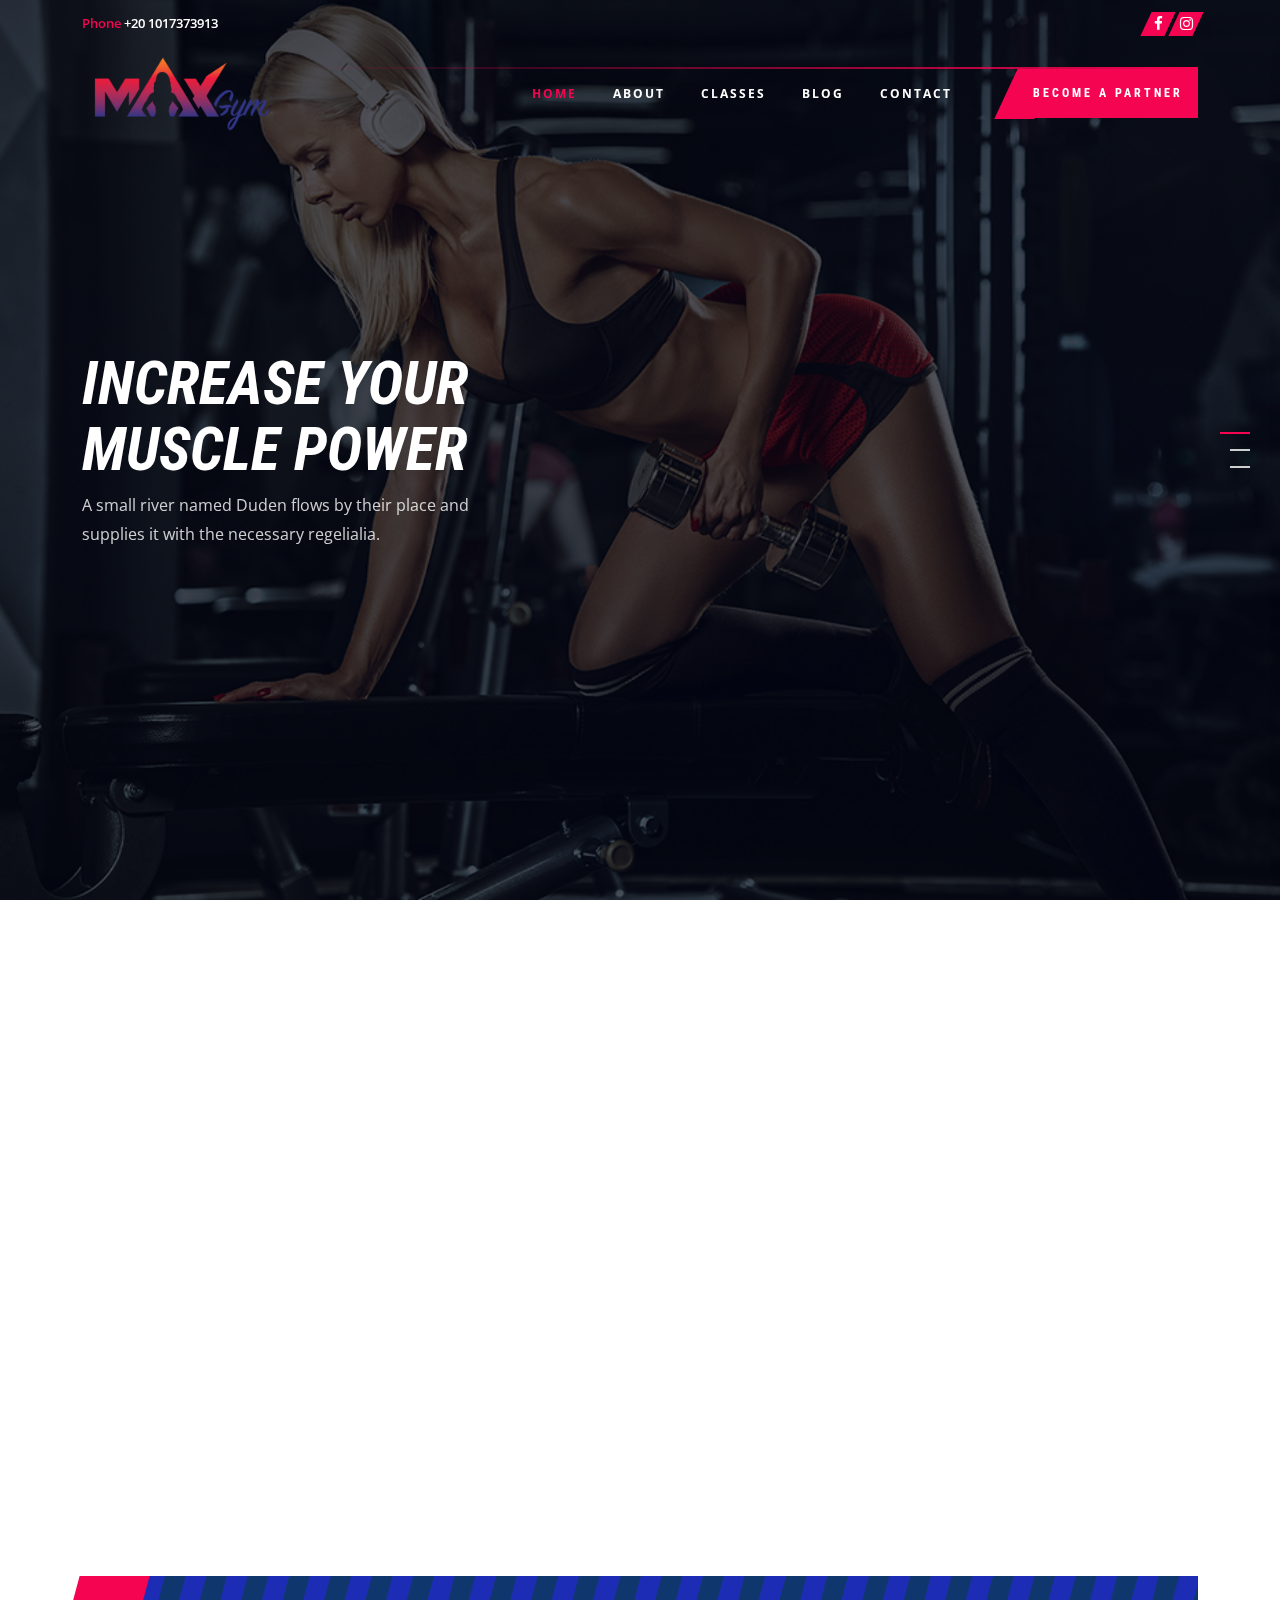
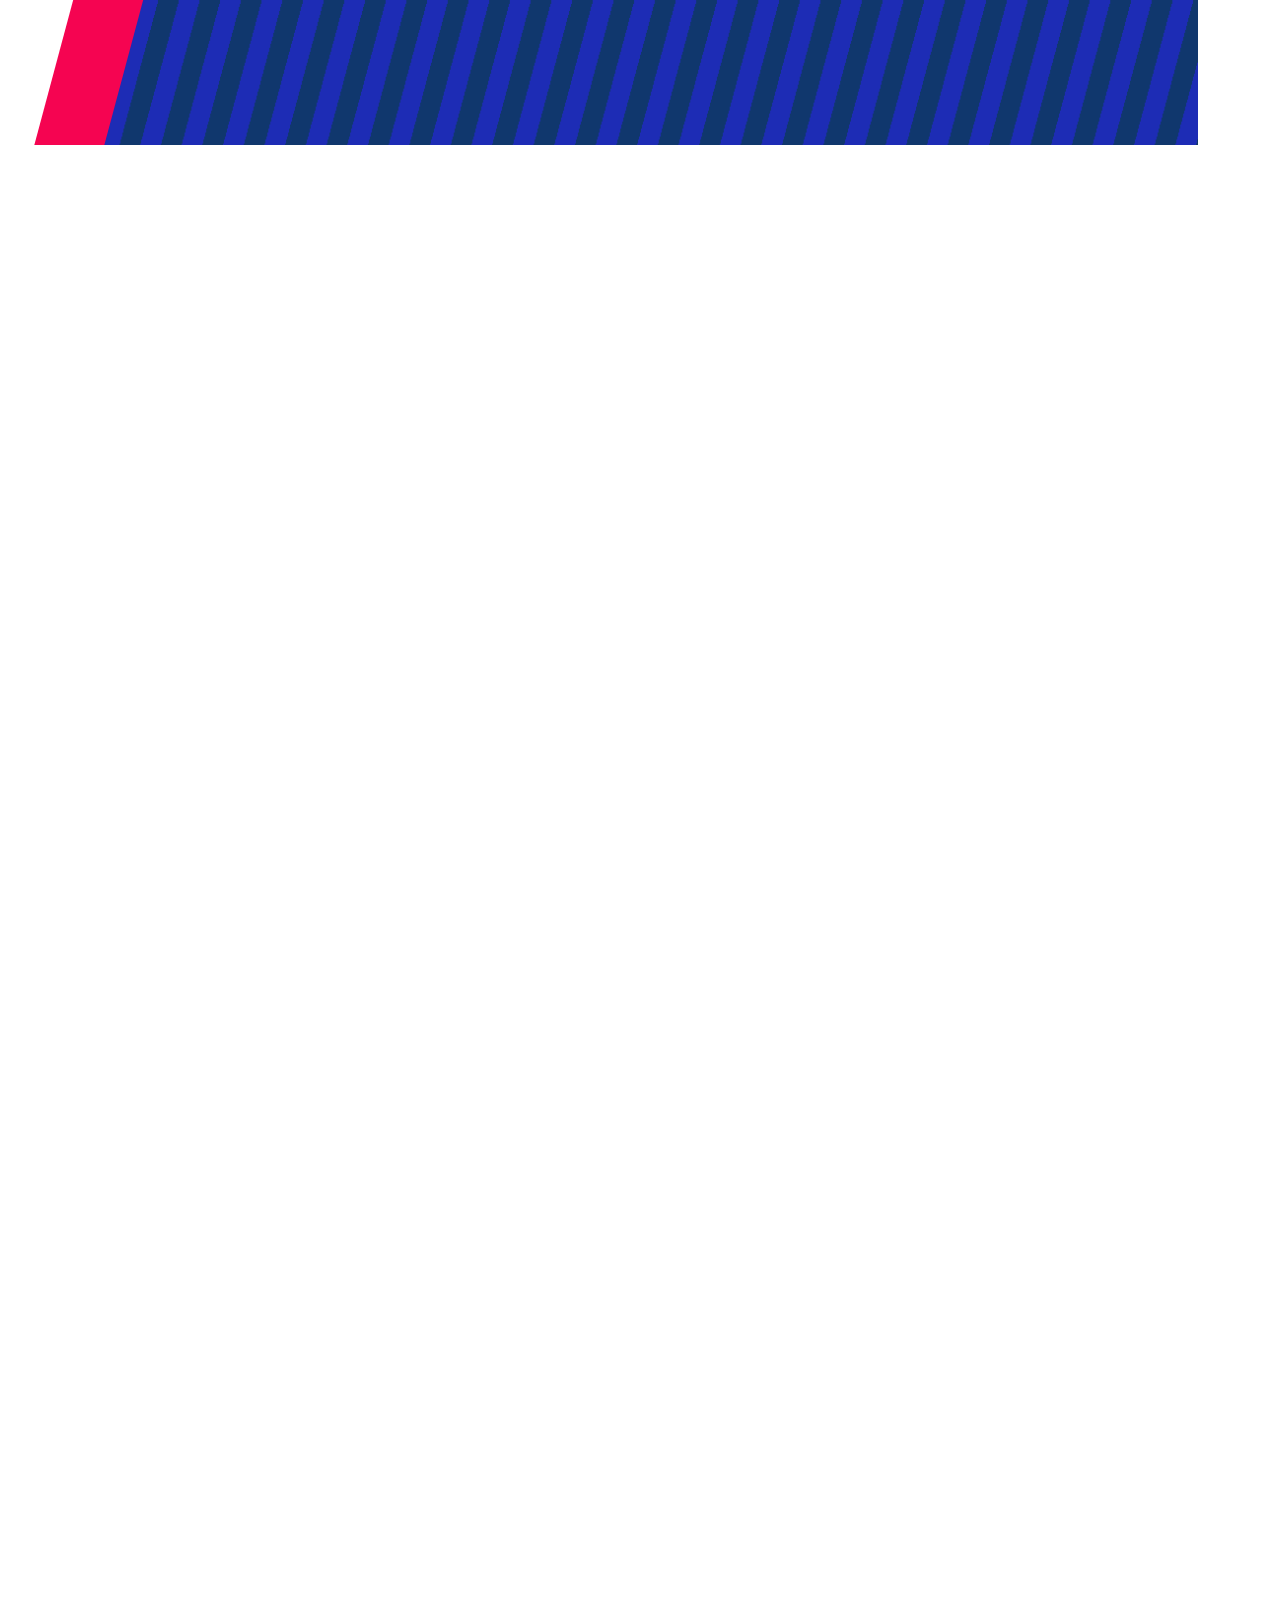
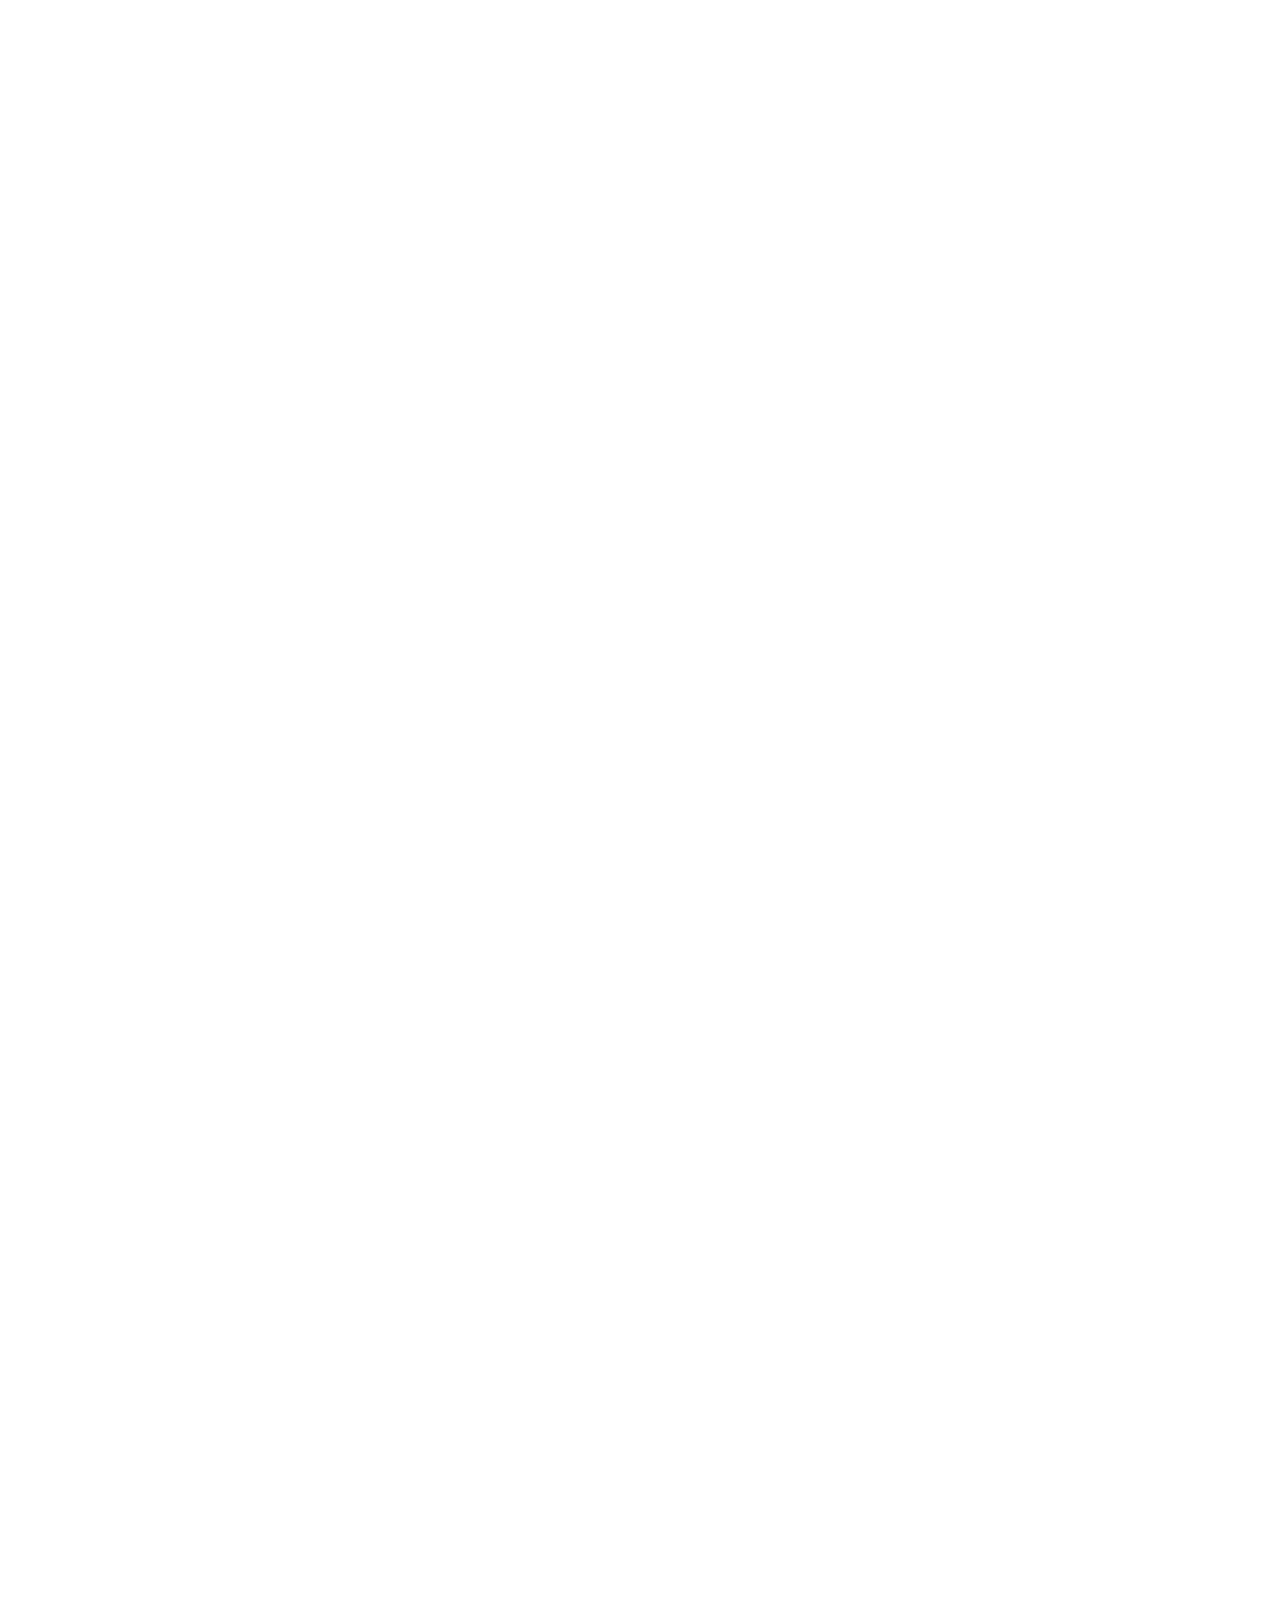
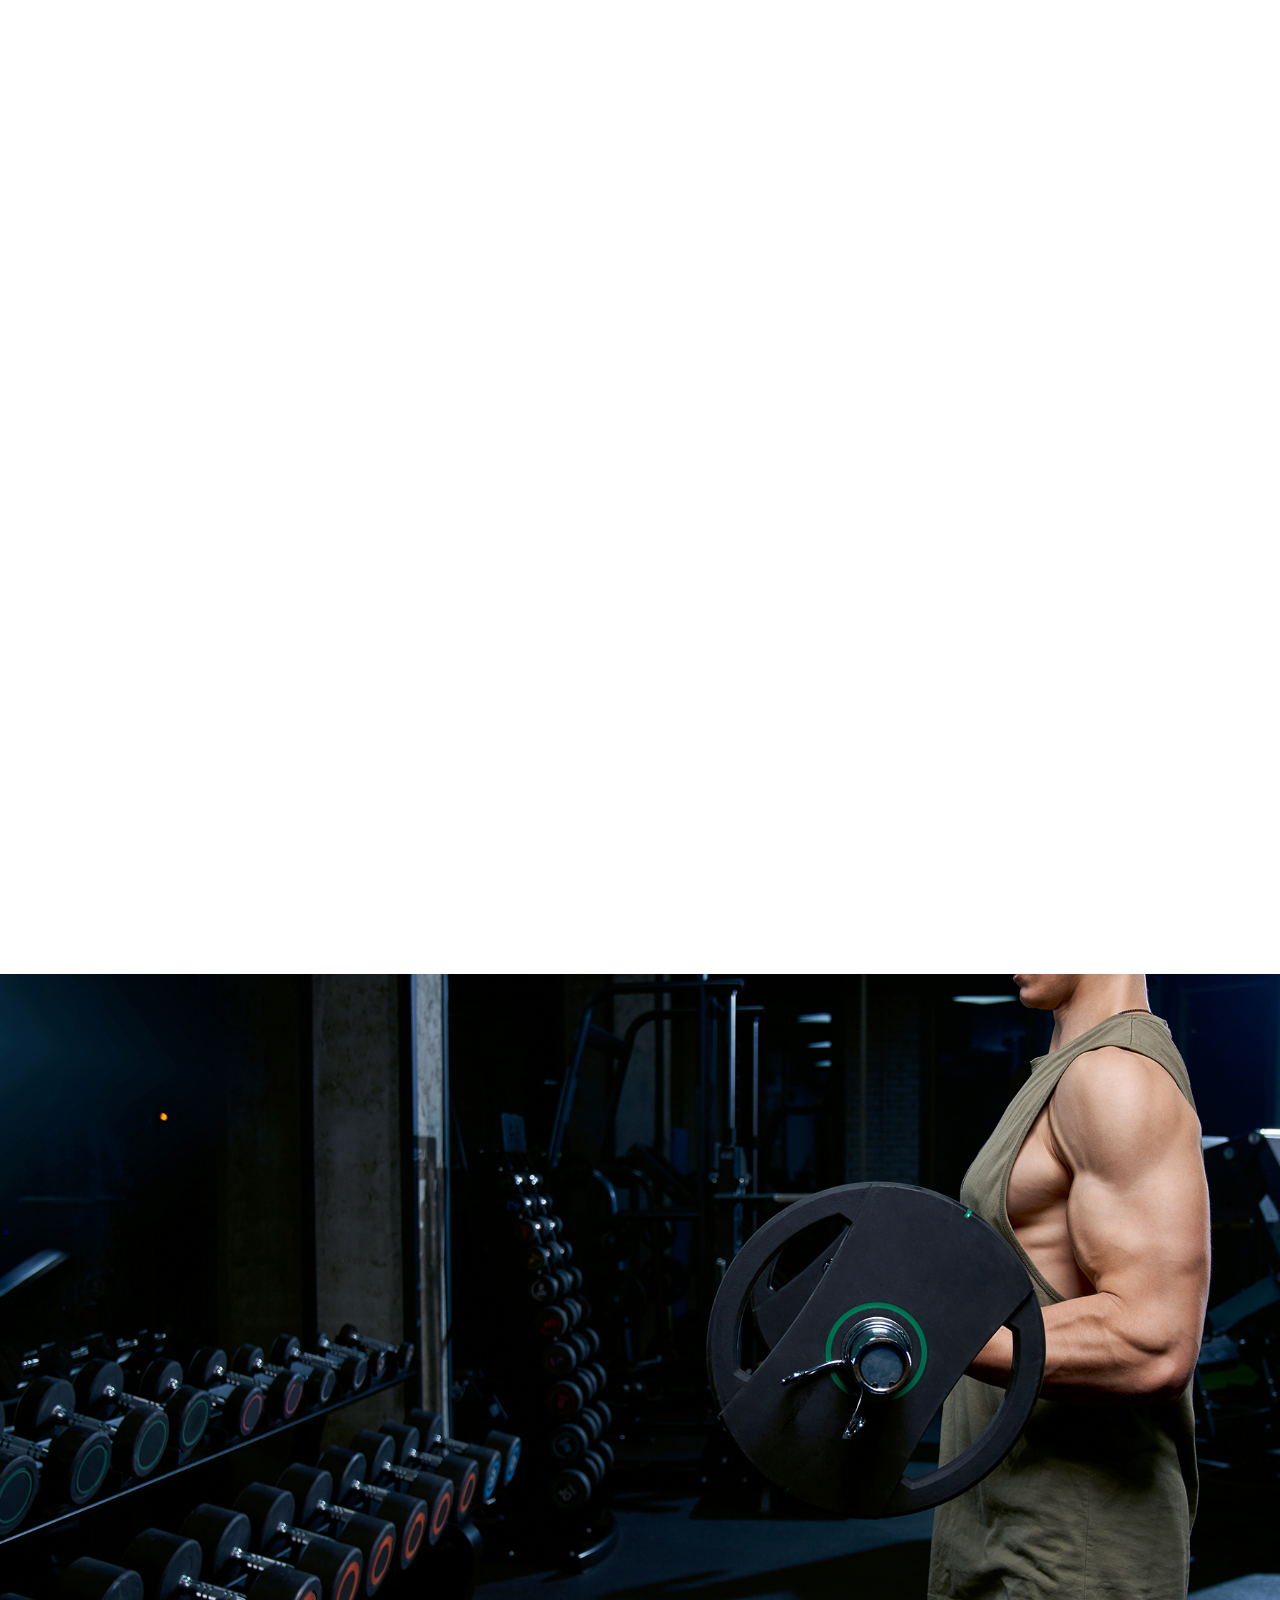
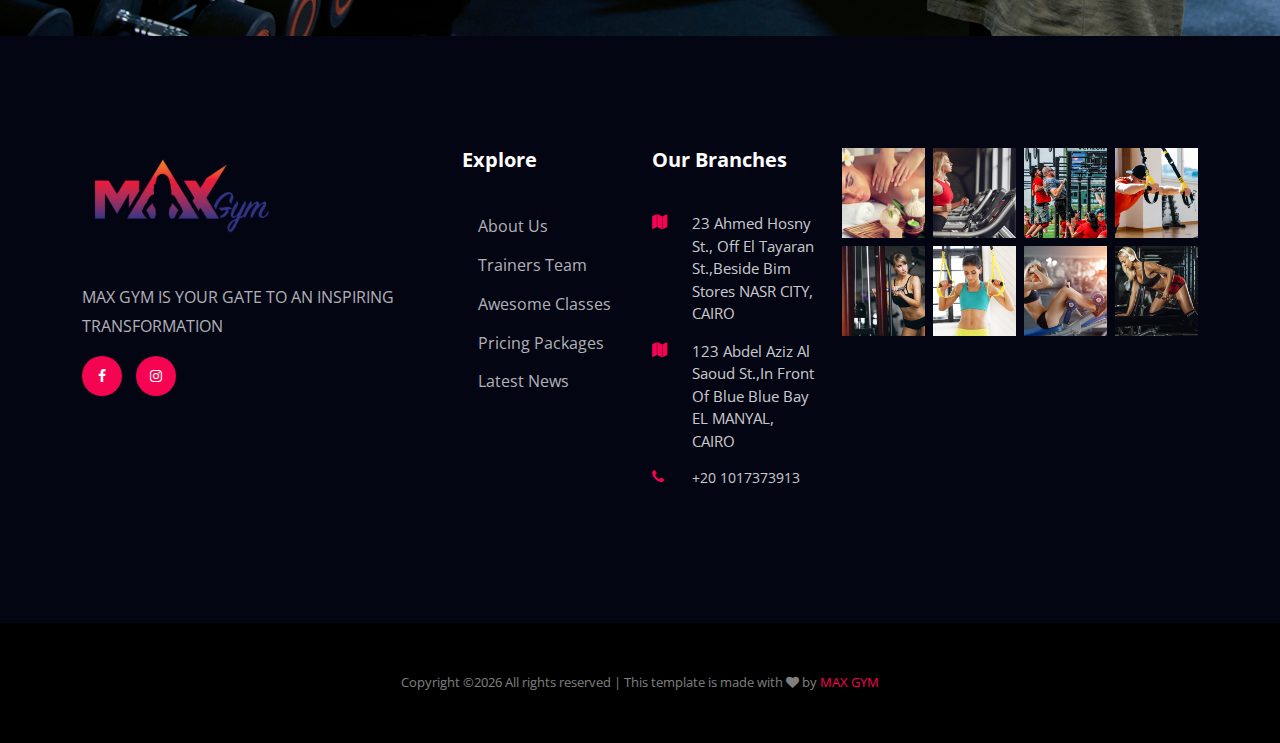
==== index.html @ 592c645e "first" ====
<!DOCTYPE html>
<html lang="en">

<head>
<title>Max Gym</title>
<meta charset="utf-8">
<meta name="viewport" content="width=device-width, initial-scale=1, shrink-to-fit=no">
<link rel="preconnect" href="https://fonts.gstatic.com/">
<link href="https://fonts.googleapis.com/css2?family=Open+Sans:ital,wght@0,300;0,400;0,600;0,700;0,800;1,300;1,400;1,600;1,700;1,800&amp;family=Roboto+Condensed:ital,wght@0,300;0,400;0,700;1,300;1,400;1,700&amp;display=swap" rel="stylesheet">
<link rel="stylesheet" href="./css/font-awesome.min.css">
<link rel="stylesheet" href="css/A.animate.css%2bflaticon.css%2btiny-slider.css%2bglightbox.min.css%2baos.css%2bstyle.css%2cMcc.-c5MeVMpI5.css.pagespeed.cf.LtAwX3_VFs.css" />
</head>
<body>
    <div class="top-wrap">
    <div class="container-xl">
<div class="row justify-content-end">
<div class="col-md topper d-flex align-items-xl-center">
<div class="text">
<p class="con"><span>Phone</span> <span>
+20 1017373913
</span></p>
</div>
</div>
<div class="col-md topper d-flex align-items-xl-center justify-content-end">
<ul class="ftco-social">
<li><a href="https://www.facebook.com/MaxGymEgypt/" class="d-flex align-items-center justify-content-center"><span class="fa fa-facebook"></span></a></li>
<li><a href="https://instagram.com/max.gym.egypt?utm_medium=copy_link" class="d-flex align-items-center justify-content-center"><span class="fa fa-instagram"></span></a></li>
</ul>
</div>
</div>
</div>
</div>
    <nav class="navbar navbar-expand-lg  ftco-navbar-light">
        <div class="container-xl">
            <a class="navbar-brand d-flex align-items-center" href="index.html">
            <!--
            <div class="icon d-flex align-items-center justify-content-center"><span class="flaticon flaticon-weight"></span></div>
            -->
            <!--<span class="">Dazko <small>Crossfit &amp; Fitness</small></span>-->
                <img src="./images/max-gym-logo.png" width="200"/>
            </a>
            <button class="navbar-toggler" type="button" data-bs-toggle="collapse" data-bs-target="#navbarSupportedContent" aria-controls="navbarSupportedContent" aria-expanded="false" aria-label="Toggle navigation">
            <span class="fa fa-bars"></span> Menu
            </button>
            <div class="collapse navbar-collapse border-top-custom" id="navbarSupportedContent">
                <ul class="navbar-nav ms-auto mb-2 mb-lg-0 me-lg-5">
                    <li class="nav-item"><a class="nav-link active" href="index.html">Home</a></li>
                    <li class="nav-item"><a class="nav-link" href="about.html">About</a></li>
                    <!--
                    <li class="nav-item"><a class="nav-link" href="trainers.html">Trainers</a></li>
                    -->
                    <li class="nav-item"><a class="nav-link" href="classes.html">Classes</a></li>
                    <!--
                    <li class="nav-item"><a class="nav-link" href="schedules.html">Schedules</a></li>
                    -->
                    <li class="nav-item"><a class="nav-link" href="blog.html">Blog</a></li>
                    <li class="nav-item"><a class="nav-link" href="contact.html">Contact</a></li>
                </ul>
                <a href="#" class="btn-custom">Become A Partner</a>
            </div>
        </div>
    </nav>
    <section class="slider-hero">
    <div class="overlay"></div>
    <div class="hero-slider">
        <div class="item">
            <div class="work">
                <div class="img d-flex align-items-center justify-content-center js-fullheight" style="background-image:url(images/xbg_2.jpg.pagespeed.ic.OPMspyJsAT.jpg)">
                    <div class="container-xl">
                        <div class="row">
                            <div class="col-md-12 col-lg-10">
                                <div class="row">
                                    <div class="col-md-8 col-lg-6">
                                        <div class="text mt-md-5" data-aos="fade-up" data-aos-duration="1000">
                                            <h2>Increase Your Muscle Power</h2>
                                            <p class="mb-5">A small river named Duden flows by their place and supplies it with the necessary regelialia.</p>
                                        </div>
                                    </div>
                                </div>
                            </div>
                        </div>
                    </div>
                </div>
            </div>
        </div>
        <div class="item">
            <div class="work">
                <div class="img img2 d-flex align-items-center js-fullheight" style="background-image:url(images/xbg_3.jpg.pagespeed.ic.rIxdv26t6I.jpg)">
                <div class="container-xl">
                <div class="row">
                <div class="col-md-12 col-lg-10">
                <div class="row">
                <div class="col-md-8 col-lg-6">
                <div class="text mt-md-5" data-aos="fade-up" data-aos-duration="1000">
                <h2>Shape Your Perfect Body</h2>
                <p class="mb-5">A small river named Duden flows by their place and supplies it with the necessary regelialia.</p>
                </div>
                </div>
                </div>
                </div>
                </div>
                </div>
                </div>
                </div>
            </div>
        <div class="item">
        <div class="work">
        <div class="img d-flex align-items-center justify-content-center js-fullheight" style="background-image:url(images/xbg_1.jpg.pagespeed.ic.4P599DPhBd.jpg)">
        <div class="container-xl">
        <div class="row">
        <div class="col-md-10">
        <div class="row">
        <div class="col-md-6 col-xl-6">
        <div class="text mt-md-5" data-aos="fade-up" data-aos-duration="1000">
        <h2>You Only Fail, When You Stop Trying</h2>
        <p class="mb-5">A small river named Duden flows by their place and supplies it with the necessary regelialia.</p>
        </div>
        </div>
        </div>
        </div>
        </div>
        </div>
        </div>
        </div>
        </div>
    </div>
</section>
    <section class="ftco-section ftco-about-section ftco-no-pt ftco-no-pb">
    <div class="container-xl">
    <div class="row">
    <div class="col-lg-6 col-xl-7 order-lg-last py-5 heading-section" data-aos="fade-up" data-aos-delay="200" data-aos-duration="1000">
    <div class="py-md-5 px-lg-5">
    <span class="subheading">Information About Us</span>
    <h2 class="mb-4">Max Gym is your gate to an inspiring transformation</h2>
    <p>We ”Maxians” provide all the ways not only to bring out your imaginary
        shape but also to maintain it and to build your path to success, healthy
        lifestyle, training programs, motivation programs, and last but not least
        meditation.</p>
        <ul>
            <li><a href="#"><span class="ion-ios-arrow-round-forward"></span> HEALTHY LIFESTYLE</a></li>
            <li><a href="#"><span class="ion-ios-arrow-round-forward"></span> TRAINING PROGRAMS</a></li>
            <li><a href="#"><span class="ion-ios-arrow-round-forward"></span> MOTIVATION</a></li>
            <li><a href="#"><span class="ion-ios-arrow-round-forward"></span> MEDITATION</a></li>
        </ul>
    </div>
    </div>
    <div class="col-lg-6 col-xl-5 d-flex align-items-end">
    <div class="img w-100 pt-lg-5">
    <img src="images/about.png" class="img-fluid" alt="" data-aos="fade-up" data-aos-delay="500" data-aos-duration="1000">
    </div>
    </div>
    </div>
    </div>
    </section>
    <section class="ftco-section ftco-counter-section ftco-no-pb ftco-no-pt  mt-5">
    <div class="container">
    <div class="row">
    <div class="col-md-12">
    <div class="counter-section">
    <div class="row g-0">
    <div class="col-md-6 col-lg d-flex align-items-stretch">
    <div class="counter-wrap" data-aos="fade-up" data-aos-duration="1000">
    <div class="text">
    <span class="d-block number gradient-text"><span id="count1" class="counter" data-count="30">0</span>+</span>
    <p>Years of experienced</p>
    </div>
    </div>
    </div>
    <div class="col-md-6 col-lg d-flex align-items-stretch">
    <div class="counter-wrap even" data-aos="fade-up" data-aos-delay="100" data-aos-duration="1000">
    <div class="text">
    <span class="d-block number gradient-text"><span id="count2" class="counter" data-count="100">0</span>+</span>
    <p>Fitness Trainers</p>
    </div>
    </div>
    </div>
    <div class="col-md-6 col-lg d-flex align-items-stretch">
    <div class="counter-wrap" data-aos="fade-up" data-aos-delay="200" data-aos-duration="1000">
    <div class="text">
    <span class="d-block number gradient-text"><span id="count2" class="counter" data-count="310">0</span>+</span>
    <p>Best Equipments</p>
    </div>
    </div>
    </div>
    <div class="col-md-6 col-lg d-flex align-items-stretch">
    <div class="counter-wrap even" data-aos="fade-up" data-aos-delay="300" data-aos-duration="1000">
    <div class="text">
    <span class="d-block number gradient-text"><span id="count2" class="counter" data-count="10">0</span>k+</span>
    <p>Satisfied Clients</p>
    </div>
    </div>
    </div>
    </div>
    </div>
    </div>
    </div>
    </div>
    </section>
    <section class="ftco-section ftco-no-pt ftco-no-pb  mt-5">
    <div class="container">
    <div class="row justify-content-center pb-5">
    <div class="col-md-7 text-center heading-section" data-aos="fade-up" data-aos-duration="1000">
    <span class="subheading">Our Classes</span>
    <h2 class="mb-3"><span>Max Gym</span> Workout Classes</h2>
    </div>
    </div>
    <div class="row g-lg-2">
        <div class="col-md-3" data-aos="flip-left" data-aos-duration="1000" data-aos-delay="100">
        <div class="classes-wrap img d-flex align-items-end" style="background-image:url(images/xclasses-1.jpg.pagespeed.ic.4OzzT2V_83.jpg)">
        <div class="text">
        <h2><a href="#">CARDIO</a></h2>
        </div>
        </div>
        </div>
        <div class="col-md-3" data-aos="flip-left" data-aos-duration="1000" data-aos-delay="200">
        <div class="classes-wrap img d-flex align-items-end" style="background-image:url(images/xclasses-2.jpg.pagespeed.ic.DQ7HibOqnw.jpg)">
        <div class="text">
        <h2><a href="#">FITNESS</a></h2>
        </div>
        </div>
        </div>
        <div class="col-md-3" data-aos="flip-left" data-aos-duration="1000" data-aos-delay="300">
        <div class="classes-wrap img d-flex align-items-end" style="background-image:url(images/xclasses-3.jpg.pagespeed.ic.UdnFFXkIOB.jpg)">
        <div class="text">
        <h2><a href="#">YOGA</a></h2>
        </div>
        </div>
        </div>
        <div class="col-md-3" data-aos="flip-left" data-aos-duration="1000" data-aos-delay="300">
            <div class="classes-wrap img d-flex align-items-end" style="background-image:url(images/xclasses-3.jpg.pagespeed.ic.UdnFFXkIOB.jpg)">
                <div class="text">
                    <h2><a href="#">CAMP</a></h2>
                </div>
            </div>
        </div>

    </div>
    <!--    <div class="row mt-md-5">
            <div class="col text-center">
            <a href="#" class="btn-custom">View All Classes <span class="ion-ios-arrow-round-forward"></span></a>
            </div>
        </div>-->
    </div>
    </section>
    <section class="ftco-section mt-5">
    <div class="container">
        <div class="row justify-content-center pb-5">
            <div class="col-md-5 text-center heading-section" data-aos="fade-up" data-aos-duration="1000">
                <span class="subheading">Join Us Now</span>
                <h2 class="mb-3">Join Us Our Free Workout Training With <span>MAX</span></h2>
            </div>
        </div>
        <div class="row g-md-0">
            <div class="col-md-4 d-flex">
                <div class="services text-center" data-aos="fade-up" data-aos-delay="100" data-aos-duration="1000">
                    <div class="icon-svg">
                        <img src="images/svg/001-fitness.svg" class="img-fluid" alt="">
                    </div>
                    <div class="text">
                        <h2>Free Fitness <br>Training</h2>
                        <p>A small river named Duden flows by their place and supplies it with the necessary regelialia. It is a paradisematic country, in which roasted parts of sentences fly into your mouth.</p>
                    </div>
                </div>
            </div>
            <div class="col-md-4 d-flex">
                <div class="services services-border text-center" data-aos="fade-up" data-aos-delay="100" data-aos-duration="1000">
                    <div class="icon-svg">
                        <img src="images/svg/002-treadmill.svg" class="img-fluid" alt="">
                    </div>
                    <div class="text">
                        <h2>Tons of Cardio &amp; Strength</h2>
                        <p>A small river named Duden flows by their place and supplies it with the necessary regelialia. It is a paradisematic country, in which roasted parts of sentences fly into your mouth.</p>
                    </div>
                </div>
            </div>
            <div class="col-md-4 d-flex">
                <div class="services services-border text-center" data-aos="fade-up" data-aos-delay="100" data-aos-duration="1000">
                    <div class="icon-svg">
                        <img src="images/svg/003-vip-card.svg" class="img-fluid" alt="">
                    </div>
                    <div class="text">
                        <h2>No Commentment Memberships</h2>
                        <p>A small river named Duden flows by their place and supplies it with the necessary regelialia. It is a paradisematic country, in which roasted parts of sentences fly into your mouth.</p>
                    </div>
                </div>
            </div>
        </div>
    </div>
</section>
    <section class="ftco-section ftco-no-pt ftco-no-pb mt-5">
    <div class="container">
        <div class="row justify-content-center pb-5">
            <div class="col-md-7 text-center heading-section" data-aos="fade-up" data-aos-duration="1000">
                <h2 class="mb-3"><span>Max Gym</span> Services</h2>
            </div>
        </div>
        <div class="row g-lg-2">
            <div class="col-md-3" data-aos="flip-left" data-aos-duration="1000" data-aos-delay="100">

                    <div class="wsk-cp-product">
                        <div class="service-img">
                            <img src="./images/va-zumba-1.jpg" alt="Product" class="img-responsive" />
                        </div>
                        <div class="service-header">
                            <div class="title">
                                <h3>DANCE & FITNESS CLASSES</h3>
                            </div>
                            <div class="description">
                                <p>Description Product tell me how to change playlist height size like 600px in html5 player. player good work now check this link</p>
                            </div>
                        </div>
                    </div>
            </div>
            <div class="col-md-3" data-aos="flip-left" data-aos-duration="1000" data-aos-delay="100">

                <div class="wsk-cp-product">
                    <div class="service-img">
                        <img src="./images/classes-4.jpg" alt="Product" class="img-responsive" />
                    </div>
                    <div class="service-header">
                        <div class="title">
                            <h3>NO PERSONAL TRAINER</h3>
                        </div>
                        <div class="description">
                            <p>All of our trainers will serve and help you with:
                                (cardiovascular, anaerobic exercise, joint flexibility, muscular endurance and strength)
                                any time inside our branches just like your personal trainer</p>
                        </div>
                    </div>
                </div>
            </div>
            <div class="col-md-3" data-aos="flip-left" data-aos-duration="1000" data-aos-delay="100">

                <div class="wsk-cp-product">
                    <div class="service-img">
                        <img src="./images/image_5.jpg" alt="Product" class="img-responsive" />
                    </div>
                    <div class="service-header">
                        <div class="title">
                            <h3>NUTRITION PROGRAMS</h3>
                        </div>
                        <div class="description">
                            <p>No food contains all the nutrients that our bodies need to stay healthy, it’s all about calories
                                and how you choose to play with those numbers this is why our dietitians tell you how many
                                calories to eat per day according to your body type, physical activity and eating behavior</p>
                        </div>
                    </div>
                </div>
            </div>
            <div class="col-md-3" data-aos="flip-left" data-aos-duration="1000" data-aos-delay="100">

                <div class="wsk-cp-product">
                    <div class="service-img">
                        <img src="./images/spa.jpg" alt="Product" class="img-responsive" />
                    </div>
                    <div class="service-header">
                        <div class="title">
                            <h3>BEAUTY CENTER & SPA</h3>
                        </div>
                        <div class="description">
                            <p>Because we understand how your lives can be stressful, we created an escape for your body
                                and mind where you can spend some quality time with yourself in our spa and beauty center.</p>
                        </div>
                    </div>
                </div>
            </div>
        </div>
        <!--    <div class="row mt-md-5">
                <div class="col text-center">
                <a href="#" class="btn-custom">View All Classes <span class="ion-ios-arrow-round-forward"></span></a>
                </div>
            </div>-->
    </div>
</section>
    <section class="ftco-section ftco-no-pt">
    <div class="container">
    <div class="row justify-content-center mb-5">
    <div class="col-md-7 heading-section text-center" data-aos="fade-up" data-aos-duration="1000">
    <span class="subheading">Schedules</span>
    <h2>Fitness <span>Schedules</span></h2>
    </div>
    </div>
    <div class="row">
    <div class="col-md-12" data-aos="fade-up" data-aos-delay="100" data-aos-duration="1000">
    <div class="table-wrap">
    <table class="table">
    <thead class="thead-primary">
    <tr>
    <th>Time</th>
    <th>Monday</th>
    <th>Tuesday</th>
    <th>Wednesday</th>
    <th>Thursday</th>
    <th>Friday</th>
    <th>Saturday</th>
    <th>Sunday</th>
    </tr>
    </thead>
    <tbody>
    <tr>
    <th scope="row" class="scope">8am-9am</th>
    <td>Body Building</td>
    <td>Weight Lifting</td>
    <td>&nbsp;</td>
    <td>Yoga</td>
    <td>Aerobics</td>
    <td>Cycling</td>
    <td>Stretching</td>
    </tr>
    <tr>
    <th scope="row" class="scope">10am-11am</th>
    <td>Weight Lifting</td>
    <td>Body Building</td>
    <td>Cardio</td>
    <td>Yoga</td>
    <td>Aerobics</td>
    <td>Cycling</td>
    <td>Stretching</td>
    </tr>
    <tr>
    <th scope="row" class="scope">1pm-2am</th>
    <td>&nbsp;</td>
    <td>Weight Lifting</td>
    <td>Cardio</td>
    <td>Yoga</td>
    <td>Aerobics</td>
    <td>Cycling</td>
    <td>Stretching</td>
    </tr>
    <tr>
    <th scope="row" class="scope">3pm-5pm</th>
    <td>Aerobics</td>
    <td>Weight Lifting</td>
    <td>Cardio</td>
    <td>Yoga</td>
    <td>Body Building</td>
    <td>&nbsp;</td>
    <td>Stretching</td>
    </tr>
    <tr>
    <th scope="row" class="scope">7pm-9pm</th>
    <td>Body Building</td>
    <td>Weight Lifting</td>
    <td>Cardio</td>
    <td>&nbsp;</td>
    <td>Aerobics</td>
    <td>Cycling</td>
    <td>Stretching</td>
    </tr>
    </tbody>
    </table>
    </div>
    </div>
    </div>
    </div>
    </section>
  <!--  <section class="ftco-section ftco-no-pt ftc o-no-pb ftco-trainer">
    <div class="overlay img" style="background-image:url(images/xbg_5.jpg.pagespeed.ic.z2CkRm4DTO.jpg)"></div>
    <div class="container">
    <div class="row justify-content-center mb-5">
    <div class="col-md-7 heading-section text-center" data-aos="fade-up" data-aos-duration="1000">
    <span class="subheading">Trainer</span>
    <h2>Fitness <span>Trainer</span></h2>
    </div>
    </div>
    <div class="row">
    <div class="col-sm-6 col-lg-3" data-aos="fade-up" data-aos-duration="1000" data-aos-delay="100">
    <div class="trainer-wrap">
    <img src="images/xtrainer-1.png.pagespeed.ic.ZGpu-w7E-2.png" class="img-fluid" alt="">
    <div class="text">
    <h3>Aron <br>Mighty</h3>
    </div>
    </div>
    </div>
    <div class="col-sm-6 col-lg-3" data-aos="fade-up" data-aos-duration="1000" data-aos-delay="200">
    <div class="trainer-wrap">
    <img src="images/xtrainer-2.png.pagespeed.ic.F-AkFhpLXZ.png" class="img-fluid" alt="">
    <div class="text">
    <h3>Alicia <br>Brown</h3>
    </div>
    </div>
    </div>
    <div class="col-sm-6 col-lg-3" data-aos="fade-up" data-aos-duration="1000" data-aos-delay="300">
    <div class="trainer-wrap">
    <img src="images/xtrainer-3.png.pagespeed.ic.tMq4uKq9S9.png" class="img-fluid" alt="">
    <div class="text">
    <h3>Anne <br>Henderson</h3>
    </div>
    </div>
    </div>
    <div class="col-sm-6 col-lg-3" data-aos="fade-up" data-aos-duration="1000" data-aos-delay="400">
    <div class="trainer-wrap">
    <img src="images/xtrainer-4.png.pagespeed.ic.XXvGpNbswZ.png" class="img-fluid" alt="">
    <div class="text">
    <h3>Bruce <br>Grapler</h3>
    </div>
    </div>
    </div>
    </div>
    </div>
    </section>-->
    <section class="ftco-section">
    <div class="container-xl">
    <div class="row justify-content-center mb-5">
    <div class="col-md-7 heading-section text-center" data-aos="fade-up" data-aos-duration="1000">
    <span class="subheading">Our Blog</span>
    <h2>Recent Blog</h2>
    </div>
    </div>
    <div class="row g-md-0">
    <div class="col-md-6 col-lg-3 d-flex">
    <div class="blog-entry justify-content-end" data-aos="fade-up" data-aos-duration="1000" data-aos-delay="100">
    <a href="blog-single.html" class="block-20 img d-flex align-items-end" style="background-image:url(images/ximage_1.jpg.pagespeed.ic.fx69ef1PkS.jpg)">
    </a>
    <div class="text">
    <p class="meta"><span>Dec. 20, 2020</span><a href="#">3 Comments</a></p>
    <h3 class="heading mb-3"><a href="#">Really Good Workout, Can Feel it Working</a></h3>
    <p>A small river named Duden flows by their place and supplies it with the necessary regelialia.</p>
    </div>
    </div>
    </div>
    <div class="col-md-6 col-lg-3 d-flex">
    <div class="blog-entry justify-content-end d-md-flex flex-md-column-reverse" data-aos="fade-up" data-aos-duration="1000" data-aos-delay="200">
    <a href="blog-single.html" class="block-20 img d-flex align-items-end" style="background-image:url(images/ximage_2.jpg.pagespeed.ic.IQ7v7f8r0d.jpg)">
    </a>
    <div class="text">
    <p class="meta"><span>Dec. 20, 2020</span><a href="#">3 Comments</a></p>
    <h3 class="heading mb-3"><a href="#">Really Good Workout, Can Feel it Working</a></h3>
    <p>A small river named Duden flows by their place and supplies it with the necessary regelialia.</p>
    </div>
    </div>
    </div>
    <div class="col-md-6 col-lg-3 d-flex">
    <div class="blog-entry justify-content-end" data-aos="fade-up" data-aos-duration="1000" data-aos-delay="300">
    <a href="blog-single.html" class="block-20 img d-flex align-items-end" style="background-image:url(images/ximage_3.jpg.pagespeed.ic.2PTORSCeGT.jpg)">
    </a>
    <div class="text">
    <p class="meta"><span>Dec. 20, 2020</span><a href="#">3 Comments</a></p>
    <h3 class="heading mb-3"><a href="#">Really Good Workout, Can Feel it Working</a mb-3></h3>
    <p>A small river named Duden flows by their place and supplies it with the necessary regelialia.</p>
    </div>
    </div>
    </div>
    <div class="col-md-6 col-lg-3 d-flex">
    <div class="blog-entry justify-content-end d-md-flex flex-md-column-reverse" data-aos="fade-up" data-aos-duration="1000" data-aos-delay="300">
    <a href="blog-single.html" class="block-20 img d-flex align-items-end" style="background-image:url(images/ximage_4.jpg.pagespeed.ic.o3NFNIKYmC.jpg)">
    </a>
    <div class="text">
    <p class="meta"><span>Dec. 20, 2020</span><a href="#">3 Comments</a></p>
    <h3 class="heading mb-3"><a href="#">Really Good Workout, Can Feel it Working</a mb-3></h3>
    <p>A small river named Duden flows by their place and supplies it with the necessary regelialia.</p>
    </div>
    </div>
    </div>
    </div>
    </div>
    </section>
    <section class="ftco-section img ftco-no-pb" style="background-image:url(images/xbg_4.jpg.pagespeed.ic.D_wiKWqc_X.jpg)">
    <div class="container">
    <div class="row mb-5">
    <div class="col-md-7 heading-section heading-section-white" data-aos="fade-up" data-aos-duration="1000">
    <span class="subheading">Get Your Body Max Index</span>
    <h2>What is Your <span>BMI</span></h2>
    </div>
    </div>
    <div class="row">
    <div class="col-md-6" data-aos="fade-up" data-aos-delay="100" data-aos-duration="1000">
    <div class="ftco-search d-flex justify-content-center">
    <div class="row">
    <div class="col-md-12 nav-link-wrap d-flex">
    <div class="nav nav-pills text-center" id="v-pills-tab" role="tablist" aria-orientation="vertical">
    <a class="nav-link active" id="v-pills-1-tab" data-toggle="pill" href="#v-pills-1" role="tab" aria-controls="v-pills-1" aria-selected="true">Standard</a>
    <a class="nav-link" id="v-pills-2-tab" data-toggle="pill" href="#v-pills-2" role="tab" aria-controls="v-pills-2" aria-selected="false">Metric</a>
    </div>
    </div>
    <div class="col-md-12 tab-wrap">
    <div class="tab-content" id="v-pills-tabContent">
    <div class="tab-pane fade show active" id="v-pills-1" role="tabpanel" aria-labelledby="v-pills-nextgen-tab">
    <form action="#" class="search-property-1">
    <div class="row g-0">
    <div class="col-md-12 d-flex">
    <div class="form-group mb-3">
    <label for="#">Your Height</label>
    <div class="form-field d-flex">
    <input type="text" class="form-control me-2" placeholder="Feet">
    <input type="text" class="form-control ms-2" placeholder="Inches">
    </div>
    </div>
    </div>
    <div class="col-md-12 d-flex">
    <div class="form-group mb-3">
    <label for="#">Your Weight</label>
    <div class="form-field">
    <input type="text" class="form-control" placeholder="Pounds">
    </div>
    </div>
    </div>
    <div class="col-md-12 d-flex">
    <div class="form-group d-flex w-100">
    <div class="form-field w-100 align-items-center d-flex">
    <input type="submit" value="Compute BMI" class="align-self-stretch form-control btn btn-primary me-2">
    <input type="text" class="form-control bmi-result ms-2" disabled placeholder="Pounds">
    </div>
    </div>
    </div>
    </div>
    </form>
    </div>
    <div class="tab-pane fade" id="v-pills-2" role="tabpanel" aria-labelledby="v-pills-performance-tab">
    <form action="#" class="search-property-1">
    <div class="row g-0">
    <div class="col-md-12 d-flex">
    <div class="form-group mb-3">
    <label for="#">Your Height</label>
    <div class="form-field">
    <input type="text" class="form-control" placeholder="Centimeters">
    </div>
    </div>
    </div>
    <div class="col-md-12 d-flex">
    <div class="form-group mb-3">
    <label for="#">Your Weight</label>
    <div class="form-field">
    <input type="text" class="form-control" placeholder="Kilograms">
    </div>
    </div>
    </div>
    <div class="col-md-12 d-flex">
    <div class="form-group d-flex w-100">
    <div class="form-field w-100 align-items-center d-flex">
    <input type="submit" value="Compute BMI" class="align-self-stretch form-control btn btn-primary me-2">
    <input type="text" class="form-control bmi-result ms-2" disabled placeholder="Pounds">
    </div>
    </div>
    </div>
    </div>
    </form>
    </div>
    </div>
    </div>
    </div>
    </div>
    </div>
    </div>
    </div>
    </section>
    <footer class="ftco-footer">
        <div class="container-xl">
        <div class="row mb-5 pb-5 justify-content-between">
        <div class="col-md-6 col-lg">
        <div class="ftco-footer-widget mb-4">
        <h2 class="ftco-heading-2 logo d-flex">
        <a class="navbar-brand d-flex align-items-center" href="index.html">
            <img src="./images/max-gym-logo.png" width="200"/>
        </a>
        </h2>
        <p>MAX GYM IS YOUR GATE TO AN INSPIRING TRANSFORMATION</p>
        <ul class="ftco-footer-social list-unstyled mt-2">
        <li><a href="https://www.facebook.com/MaxGymEgypt/"><span class="fa fa-facebook"></span></a></li>
        <li><a href="https://instagram.com/max.gym.egypt?utm_medium=copy_link"><span class="fa fa-instagram"></span></a></li>
        </ul>
        </div>
        </div>
        <div class="col-md-6 col-lg-2">
        <div class="ftco-footer-widget mb-4">
        <h2 class="ftco-heading-2">Explore</h2>
        <ul class="list-unstyled">
        <li><a href="#"><span class="fa ion-ios-arrow-round-forward me-3"></span>About Us</a></li>
        <li><a href="#"><span class="fa ion-ios-arrow-round-forward me-3"></span>Trainers Team</a></li>
        <li><a href="#"><span class="fa ion-ios-arrow-round-forward me-3"></span>Awesome Classes</a></li>
        <li><a href="#"><span class="fa ion-ios-arrow-round-forward me-3"></span>Pricing Packages</a></li>
        <li><a href="#"><span class="fa ion-ios-arrow-round-forward me-3"></span>Latest News</a></li>
        </ul>
        </div>
        </div>
        <div class="col-md-6 col-lg-2">
        <div class="ftco-footer-widget mb-4">
        <h2 class="ftco-heading-2">Our Branches</h2>
        <div class="block-23 mb-3">
        <ul>
        <li><span class="icon fa fa-map marker"></span><span class="text">23 Ahmed Hosny St., Off El Tayaran St.,Beside Bim Stores NASR CITY, CAIRO</span></li>
            <li><span class="icon fa fa-map marker"></span><span class="text">123 Abdel Aziz Al Saoud St.,In Front Of Blue Blue Bay EL MANYAL, CAIRO</span></li>

            <li><a href="#"><span class="icon fa fa-phone"></span><span class="text">+20 1017373913
</span></a></li>
        </ul>
        </div>
        </div>
        </div>
        <div class="col-md-6 col-lg-4">
        <div class="ftco-footer-widget mb-4">
        <div class="row g-sm-2">
        <div class="col-sm-3 col-md-3 col-lg-3">
        <a class="img gallery" style="background-image:url(images/spa.jpeg)"></a>
        </div>
        <div class="col-sm-3 col-md-3 col-lg-3">
        <a class="img gallery" style="background-image:url(images/xgallery-2.jpg.pagespeed.ic.E9WarA7xjb.jpg)"></a>
        </div>
        <div class="col-sm-3 col-md-3 col-lg-3">
        <a class="img gallery" style="background-image:url(images/xgallery-3.jpg.pagespeed.ic.o117ba5zDb.jpg)"></a>
        </div>
        <div class="col-sm-3 col-md-3 col-lg-3">
        <a class="img gallery" style="background-image:url(images/xgallery-4.jpg.pagespeed.ic.SnN579dgAz.jpg)"></a>
        </div>
        <div class="col-sm-3 col-md-3 col-lg-3">
        <a class="img gallery" style="background-image:url(images/xgallery-5.jpg.pagespeed.ic.IIGZT_DKAf.jpg)"></a>
        </div>
        <div class="col-sm-3 col-md-3 col-lg-3">
        <a  class="img gallery" style="background-image:url(images/xgallery-6.jpg.pagespeed.ic.A-BdwTNMyw.jpg)"></a>
        </div>
        <div class="col-sm-3 col-md-3 col-lg-3">
        <a class="img gallery" style="background-image:url(images/xgallery-7.jpg.pagespeed.ic.4mP3WwH43T.jpg)"></a>
        </div>
        <div class="col-sm-3 col-md-3 col-lg-3">
        <a  class="img gallery" style="background-image:url(images/xgallery-8.jpg.pagespeed.ic.BXJvowL88G.jpg)"></a>
        </div>
        </div>
        </div>
        </div>
        </div>
        </div>
        <div class="container-fluid px-0 py-5 bg-darken">
        <div class="container-xl">
        <div class="row">
        <div class="col-md-12 text-center">
        <p class="mb-0" style="color: rgba(255,255,255,.5); font-size: 13px;">
        Copyright &copy;<script data-cfasync="false" src="../../cdn-cgi/scripts/5c5dd728/cloudflare-static/email-decode.min.js"></script><script>document.write(new Date().getFullYear());</script> All rights reserved | This template is made with <i class="fa fa-heart color-danger" aria-hidden="true"></i> by <a href="https://colorlib.com/" target="_blank" rel="nofollow noopener">MAX GYM</a>
        </div>
        </div>
        </div>
        </div>
    </footer>
    <script src="js/bootstrap.bundle.min.js"></script>
    <script src="js/tiny-slider.js"></script>
    <script src="js/glightbox.min.js%2brellax.min.js%2baos.js%2bgoogle-map.js%2bmain.js.pagespeed.jc.VTWTOwZLtF.js"></script><script>eval(mod_pagespeed_sRKC2fTOBZ);</script>
    <script>eval(mod_pagespeed_ALqs44O0rl);</script>
    <script>eval(mod_pagespeed_9QvK9vrP6z);</script>
    <script src="https://maps.googleapis.com/maps/api/js?key=AIzaSyBVWaKrjvy3MaE7SQ74_uJiULgl1JY0H2s&amp;sensor=false"></script>
    <script>eval(mod_pagespeed_$odz5C641i);</script>
    <script>eval(mod_pagespeed_4FuK4ufTrq);</script>
    <script async src="https://www.googletagmanager.com/gtag/js?id=UA-23581568-13"></script>
    <script>
      window.dataLayer = window.dataLayer || [];
      function gtag(){dataLayer.push(arguments);}
      gtag('js', new Date());

      gtag('config', 'UA-23581568-13');
    </script>
    <script defer src="../../../static.cloudflareinsights.com/beacon.min.js" data-cf-beacon='{"rayId":"66c364973e455fb8","token":"cd0b4b3a733644fc843ef0b185f98241","version":"2021.6.0","si":10}'></script>
</body>

<!-- Mirrored from preview.colorlib.com/theme/dazko/ by HTTrack Website Copier/3.x [XR&CO'2014], Fri, 09 Jul 2021 17:50:43 GMT -->
</html>
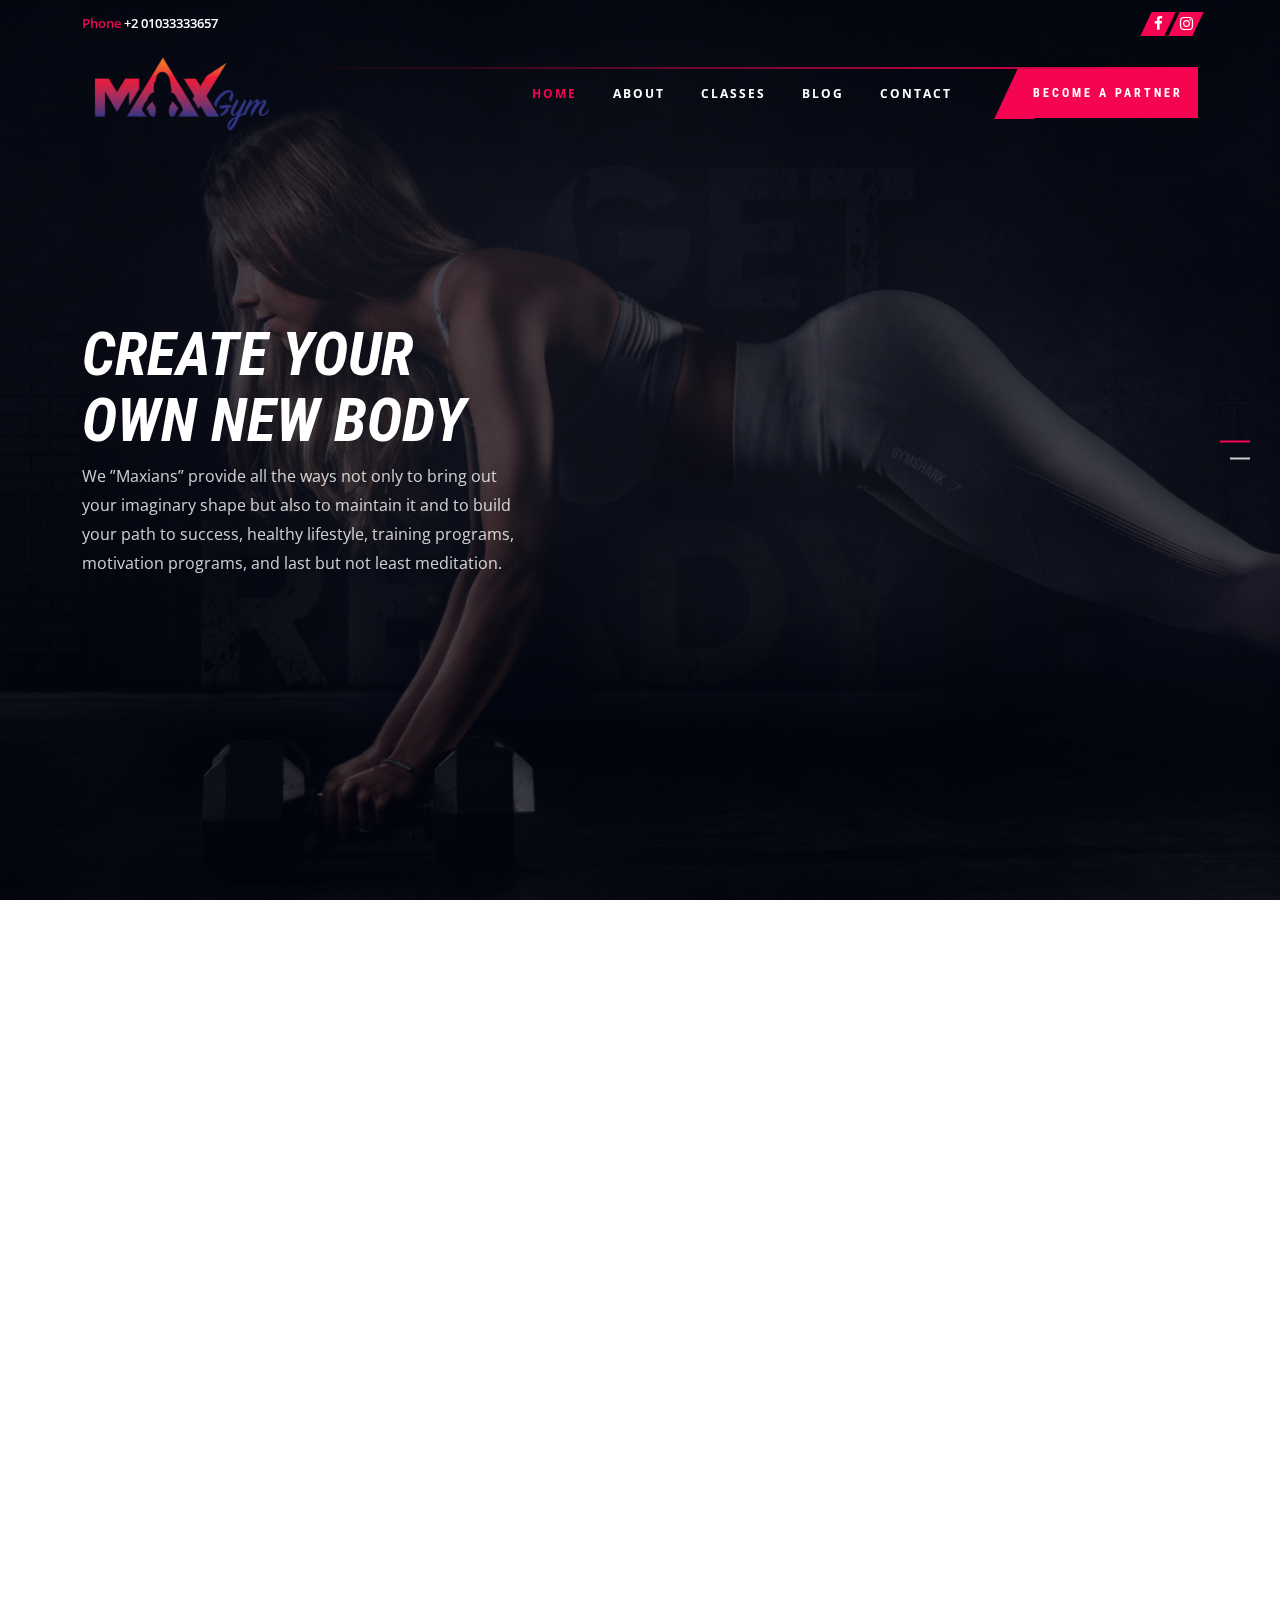
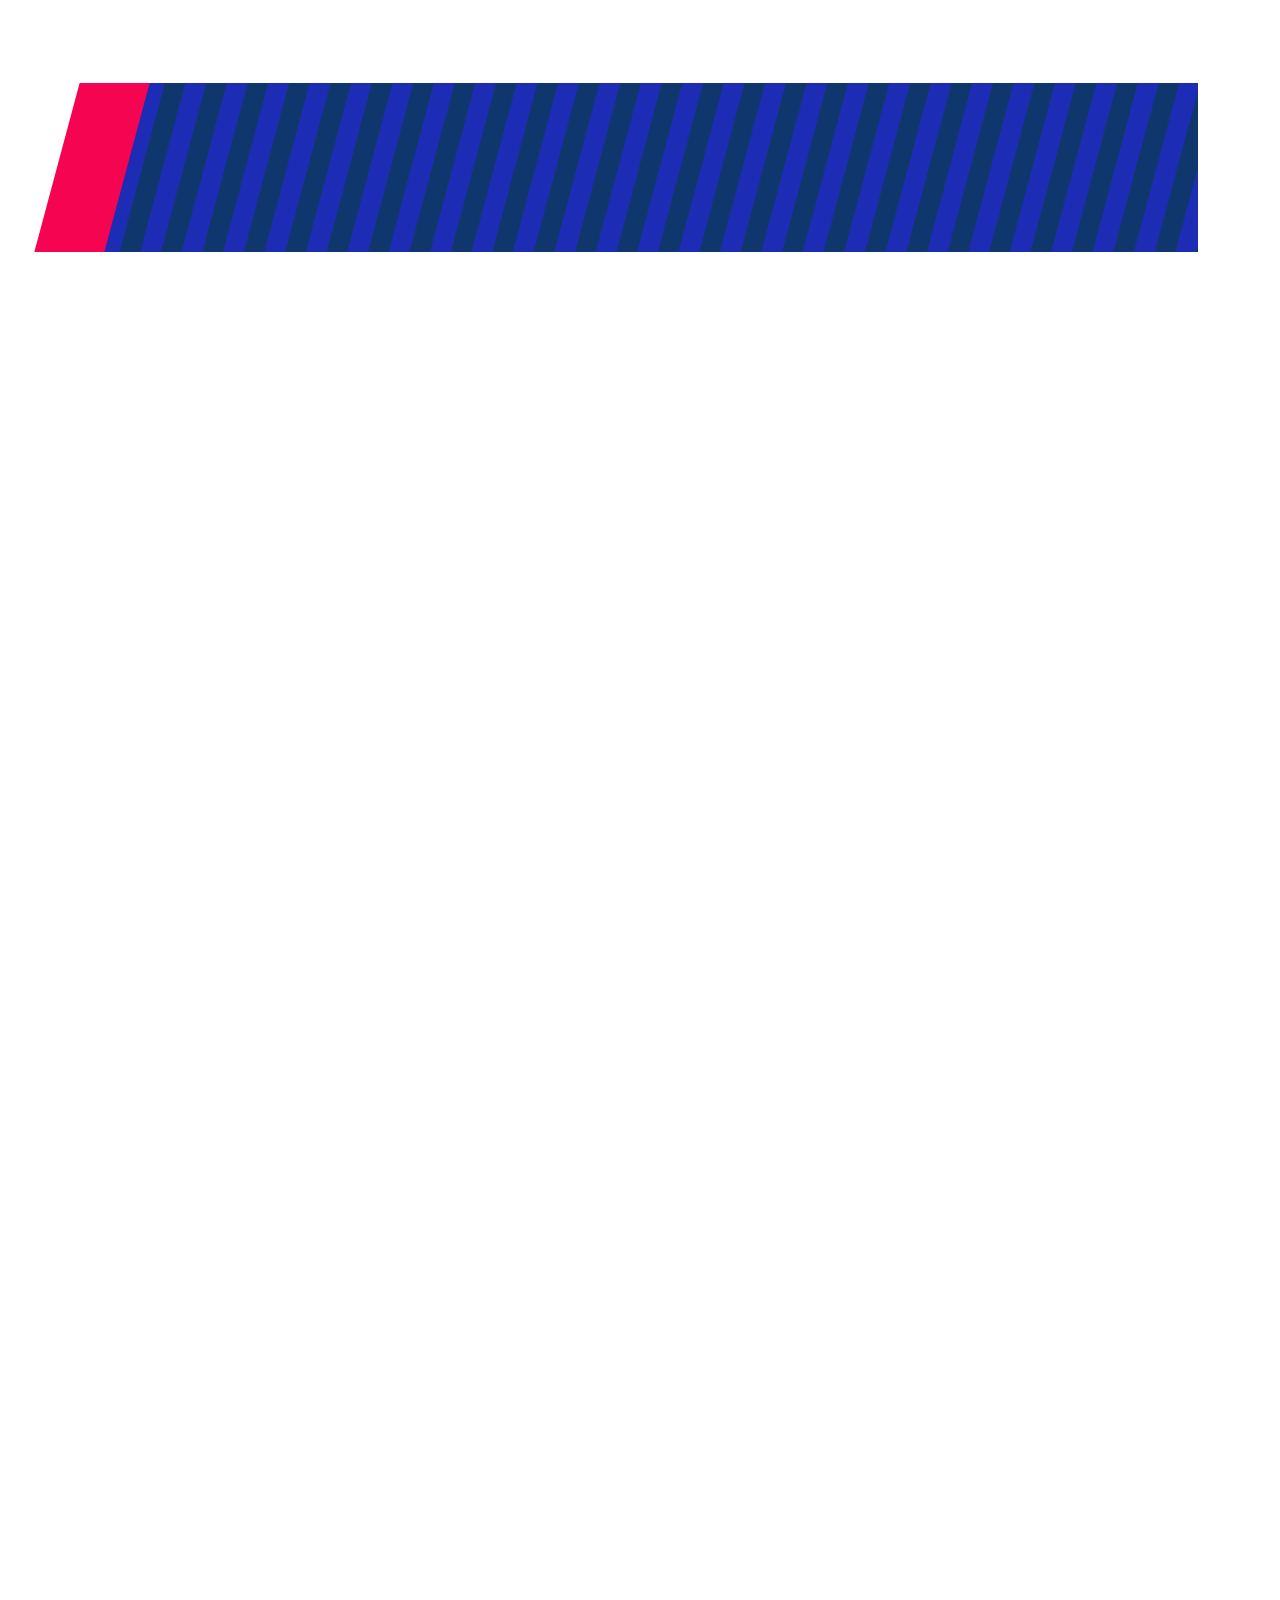
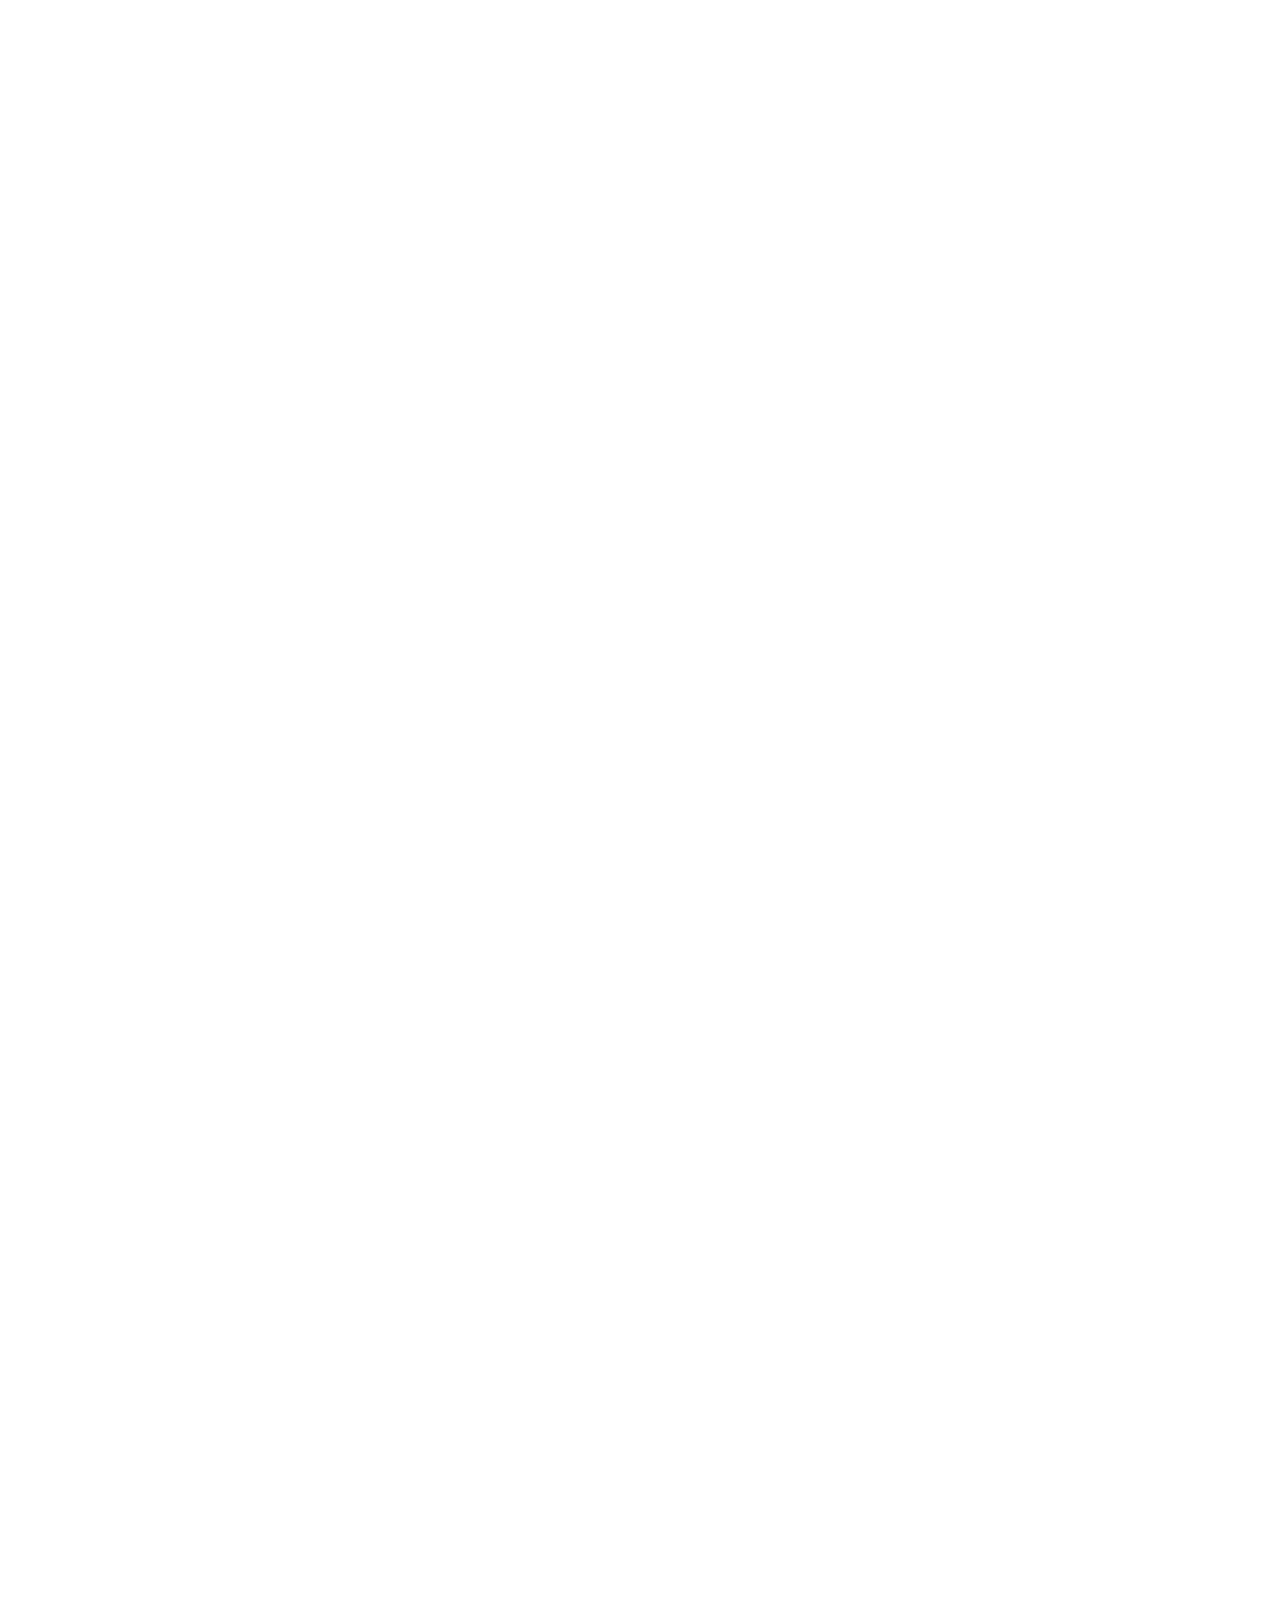
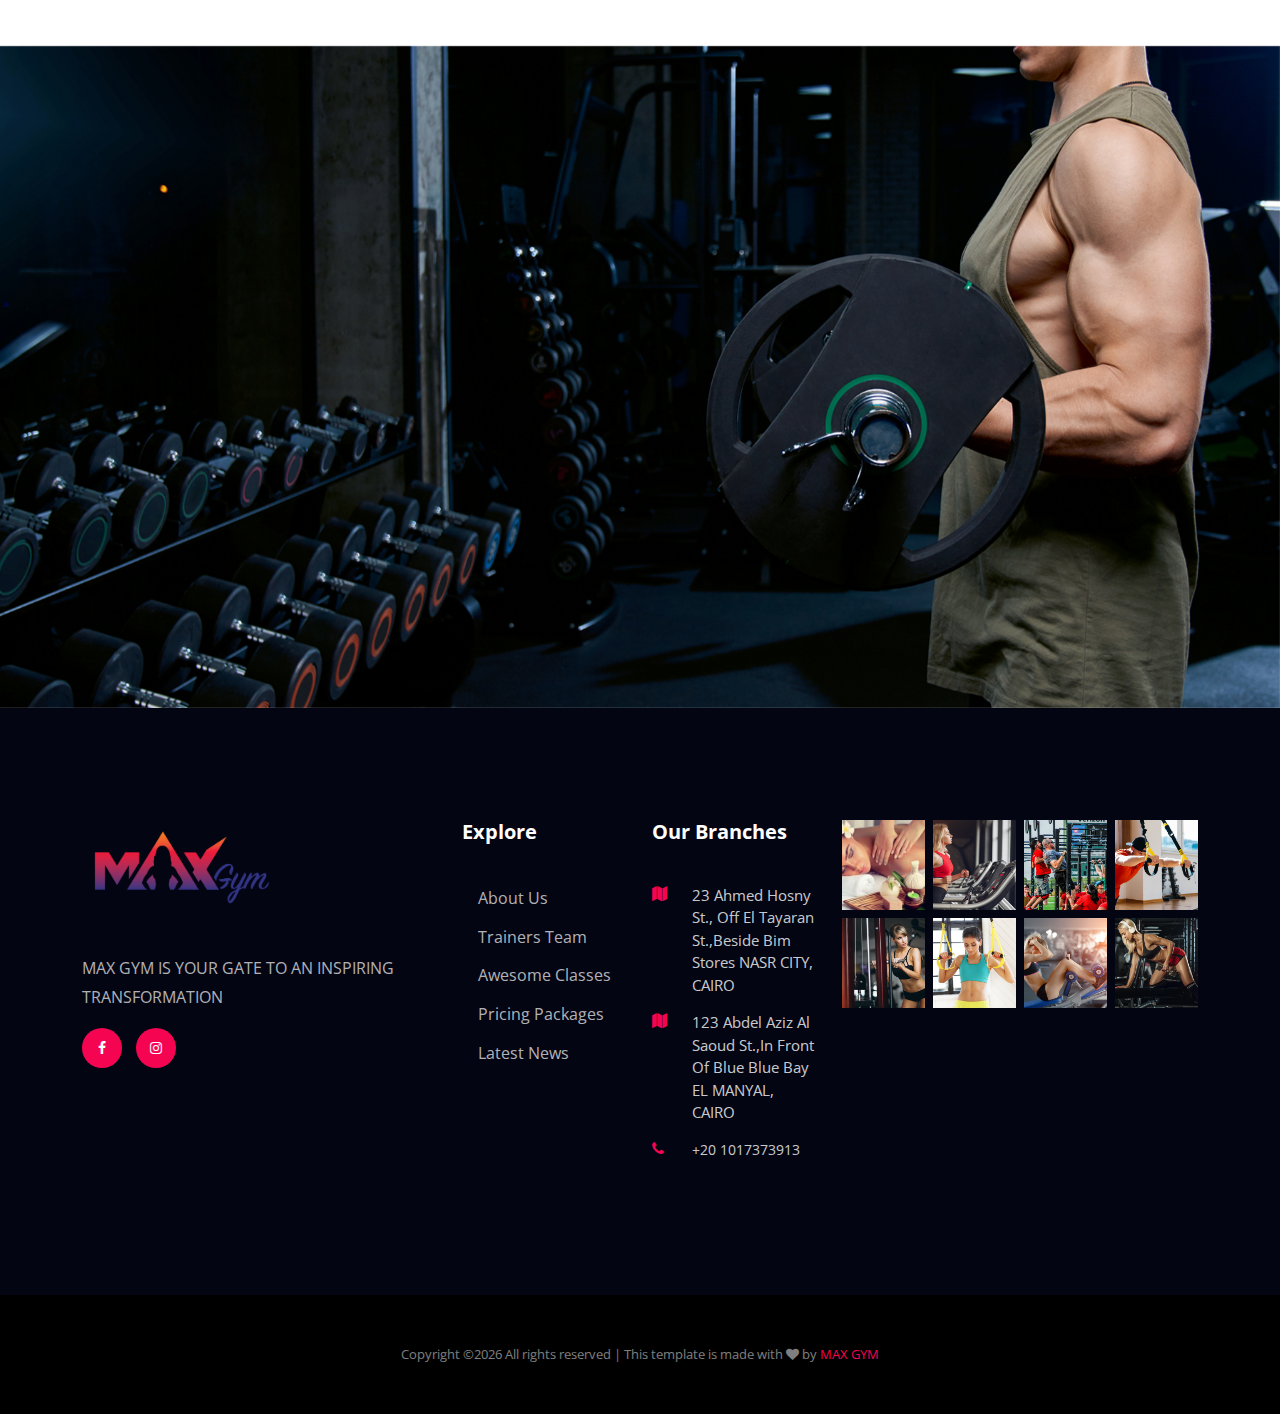
==== commit 8f15b9d3: "form" ====
--- a/index.html
+++ b/index.html
@@ -9,6 +9,14 @@
 <link href="https://fonts.googleapis.com/css2?family=Open+Sans:ital,wght@0,300;0,400;0,600;0,700;0,800;1,300;1,400;1,600;1,700;1,800&amp;family=Roboto+Condensed:ital,wght@0,300;0,400;0,700;1,300;1,400;1,700&amp;display=swap" rel="stylesheet">
 <link rel="stylesheet" href="./css/font-awesome.min.css">
 <link rel="stylesheet" href="css/A.animate.css%2bflaticon.css%2btiny-slider.css%2bglightbox.min.css%2baos.css%2bstyle.css%2cMcc.-c5MeVMpI5.css.pagespeed.cf.LtAwX3_VFs.css" />
+<style>
+    .classes-wrap {
+        width: 100%;
+        height: 239px;
+        position: relative;
+        overflow: hidden;
+    }
+</style>
 </head>
 <body>
     <div class="top-wrap">
@@ -17,7 +25,7 @@
 <div class="col-md topper d-flex align-items-xl-center">
 <div class="text">
 <p class="con"><span>Phone</span> <span>
-+20 1017373913
++2 01033333657
 </span></p>
 </div>
 </div>
@@ -44,19 +52,13 @@
             </button>
             <div class="collapse navbar-collapse border-top-custom" id="navbarSupportedContent">
                 <ul class="navbar-nav ms-auto mb-2 mb-lg-0 me-lg-5">
-                    <li class="nav-item"><a class="nav-link active" href="index.html">Home</a></li>
-                    <li class="nav-item"><a class="nav-link" href="about.html">About</a></li>
-                    <!--
-                    <li class="nav-item"><a class="nav-link" href="trainers.html">Trainers</a></li>
-                    -->
-                    <li class="nav-item"><a class="nav-link" href="classes.html">Classes</a></li>
-                    <!--
-                    <li class="nav-item"><a class="nav-link" href="schedules.html">Schedules</a></li>
-                    -->
-                    <li class="nav-item"><a class="nav-link" href="blog.html">Blog</a></li>
-                    <li class="nav-item"><a class="nav-link" href="contact.html">Contact</a></li>
+                    <li class="nav-item"><a class="nav-link active" href="#">Home</a></li>
+                    <li class="nav-item"><a class="nav-link" href="#">About</a></li>
+                    <li class="nav-item"><a class="nav-link" href="#">Classes</a></li>
+                    <li class="nav-item"><a class="nav-link" href="#">Blog</a></li>
+                    <li class="nav-item"><a class="nav-link" href="#">Contact</a></li>
                 </ul>
-                <a href="#" class="btn-custom">Become A Partner</a>
+                <a href="investor.html" class="btn-custom">Become A Partner</a>
             </div>
         </div>
     </nav>
@@ -65,15 +67,18 @@
     <div class="hero-slider">
         <div class="item">
             <div class="work">
-                <div class="img d-flex align-items-center justify-content-center js-fullheight" style="background-image:url(images/xbg_2.jpg.pagespeed.ic.OPMspyJsAT.jpg)">
+                <div class="img d-flex align-items-center justify-content-center js-fullheight" style="background-image:url(images/hero/Banner-1.jpg)">
                     <div class="container-xl">
                         <div class="row">
                             <div class="col-md-12 col-lg-10">
                                 <div class="row">
                                     <div class="col-md-8 col-lg-6">
                                         <div class="text mt-md-5" data-aos="fade-up" data-aos-duration="1000">
-                                            <h2>Increase Your Muscle Power</h2>
-                                            <p class="mb-5">A small river named Duden flows by their place and supplies it with the necessary regelialia.</p>
+                                            <h2>CREATE YOUR OWN NEW BODY</h2>
+                                            <p class="mb-5">We ”Maxians” provide all the ways not only to bring out your imaginary shape
+                                                but also to maintain it and to build your path to success, healthy lifestyle,
+                                                training programs, motivation programs, and last but not least meditation.
+                                            </p>
                                         </div>
                                     </div>
                                 </div>
@@ -83,7 +88,7 @@
                 </div>
             </div>
         </div>
-        <div class="item">
+        <!--<div class="item">
             <div class="work">
                 <div class="img img2 d-flex align-items-center js-fullheight" style="background-image:url(images/xbg_3.jpg.pagespeed.ic.rIxdv26t6I.jpg)">
                 <div class="container-xl">
@@ -102,18 +107,18 @@
                 </div>
                 </div>
                 </div>
-            </div>
+            </div>-->
         <div class="item">
         <div class="work">
-        <div class="img d-flex align-items-center justify-content-center js-fullheight" style="background-image:url(images/xbg_1.jpg.pagespeed.ic.4P599DPhBd.jpg)">
+        <div class="img d-flex align-items-center justify-content-center js-fullheight" style="background-image:url(images/hero/1920X820--2.jpg); background-size: cover">
         <div class="container-xl">
         <div class="row">
         <div class="col-md-10">
         <div class="row">
         <div class="col-md-6 col-xl-6">
         <div class="text mt-md-5" data-aos="fade-up" data-aos-duration="1000">
-        <h2>You Only Fail, When You Stop Trying</h2>
-        <p class="mb-5">A small river named Duden flows by their place and supplies it with the necessary regelialia.</p>
+            <h2>You Only Fail, When You Stop Trying</h2>
+            <p class="mb-5">A small river named Duden flows by their place and supplies it with the necessary regelialia.</p>
         </div>
         </div>
         </div>
@@ -130,17 +135,20 @@
     <div class="row">
     <div class="col-lg-6 col-xl-7 order-lg-last py-5 heading-section" data-aos="fade-up" data-aos-delay="200" data-aos-duration="1000">
     <div class="py-md-5 px-lg-5">
-    <span class="subheading">Information About Us</span>
-    <h2 class="mb-4">Max Gym is your gate to an inspiring transformation</h2>
-    <p>We ”Maxians” provide all the ways not only to bring out your imaginary
-        shape but also to maintain it and to build your path to success, healthy
-        lifestyle, training programs, motivation programs, and last but not least
-        meditation.</p>
+    <span class="subheading">About</span>
+    <h2 class="mb-4">WELCOME TO TRANSFORMATION LAND!</h2>
+        <h4>Max Gym is your gate to an inspiring transformation!</h4>
+    <p>We ”Maxians” provide all the ways not only to bring out your imaginary shape
+        but also to maintain it and to build your path to success, healthy lifestyle,
+        training programs, motivation programs, and last but not least meditation.
+    </p>
         <ul>
             <li><a href="#"><span class="ion-ios-arrow-round-forward"></span> HEALTHY LIFESTYLE</a></li>
             <li><a href="#"><span class="ion-ios-arrow-round-forward"></span> TRAINING PROGRAMS</a></li>
             <li><a href="#"><span class="ion-ios-arrow-round-forward"></span> MOTIVATION</a></li>
             <li><a href="#"><span class="ion-ios-arrow-round-forward"></span> MEDITATION</a></li>
+            <li><a href="#"><span class="ion-ios-arrow-round-forward"></span> DANCE & FITNESS CLASSES</a></li>
+            <li><a href="#"><span class="ion-ios-arrow-round-forward"></span> FLOOR ACTIVITIES</a></li>
         </ul>
     </div>
     </div>
@@ -161,7 +169,7 @@
     <div class="col-md-6 col-lg d-flex align-items-stretch">
     <div class="counter-wrap" data-aos="fade-up" data-aos-duration="1000">
     <div class="text">
-    <span class="d-block number gradient-text"><span id="count1" class="counter" data-count="30">0</span>+</span>
+    <span class="d-block number gradient-text"><span id="count1" class="counter" data-count="6">0</span>+</span>
     <p>Years of experienced</p>
     </div>
     </div>
@@ -169,24 +177,24 @@
     <div class="col-md-6 col-lg d-flex align-items-stretch">
     <div class="counter-wrap even" data-aos="fade-up" data-aos-delay="100" data-aos-duration="1000">
     <div class="text">
-    <span class="d-block number gradient-text"><span id="count2" class="counter" data-count="100">0</span>+</span>
+    <span class="d-block number gradient-text"><span id="count2" class="counter" data-count="50">0</span>+</span>
     <p>Fitness Trainers</p>
     </div>
     </div>
     </div>
     <div class="col-md-6 col-lg d-flex align-items-stretch">
-    <div class="counter-wrap" data-aos="fade-up" data-aos-delay="200" data-aos-duration="1000">
-    <div class="text">
-    <span class="d-block number gradient-text"><span id="count2" class="counter" data-count="310">0</span>+</span>
+    <div class="counter-wrap" data-aos="fade-up" data-aos-delay="400" data-aos-duration="1000">
+    <div class="text">
+    <span class="d-block number gradient-text"><span id="count2" class="counter" data-count="400">0</span>+</span>
     <p>Best Equipments</p>
     </div>
     </div>
     </div>
     <div class="col-md-6 col-lg d-flex align-items-stretch">
-    <div class="counter-wrap even" data-aos="fade-up" data-aos-delay="300" data-aos-duration="1000">
+    <div class="counter-wrap even" data-aos="fade-up" data-aos-delay="10K" data-aos-duration="1000">
     <div class="text">
     <span class="d-block number gradient-text"><span id="count2" class="counter" data-count="10">0</span>k+</span>
-    <p>Satisfied Clients</p>
+    <p>Members</p>
     </div>
     </div>
     </div>
@@ -200,46 +208,54 @@
     <div class="container">
     <div class="row justify-content-center pb-5">
     <div class="col-md-7 text-center heading-section" data-aos="fade-up" data-aos-duration="1000">
-    <span class="subheading">Our Classes</span>
-    <h2 class="mb-3"><span>Max Gym</span> Workout Classes</h2>
+    <span class="subheading">Our SERVICES</span>
+    <h2 class="mb-3"><span>Max Gym</span> SERVICES</h2>
     </div>
     </div>
     <div class="row g-lg-2">
-        <div class="col-md-3" data-aos="flip-left" data-aos-duration="1000" data-aos-delay="100">
-        <div class="classes-wrap img d-flex align-items-end" style="background-image:url(images/xclasses-1.jpg.pagespeed.ic.4OzzT2V_83.jpg)">
+        <div class="col-md-4" data-aos="flip-left" data-aos-duration="1000" data-aos-delay="100">
+        <div class="classes-wrap img d-flex align-items-end" style="background-image:url(images/classes/Cardio-kickBox.jpg)">
         <div class="text">
-        <h2><a href="#">CARDIO</a></h2>
-        </div>
-        </div>
-        </div>
-        <div class="col-md-3" data-aos="flip-left" data-aos-duration="1000" data-aos-delay="200">
-        <div class="classes-wrap img d-flex align-items-end" style="background-image:url(images/xclasses-2.jpg.pagespeed.ic.DQ7HibOqnw.jpg)">
+        <h2><a href="#">CARDIO CINEMA</a></h2>
+        </div>
+        </div>
+        </div>
+        <div class="col-md-4" data-aos="flip-left" data-aos-duration="1000" data-aos-delay="200">
+        <div class="classes-wrap img d-flex align-items-end" style="background-image:url(images/classes/Belly-Dance.jpg)">
         <div class="text">
-        <h2><a href="#">FITNESS</a></h2>
-        </div>
-        </div>
-        </div>
-        <div class="col-md-3" data-aos="flip-left" data-aos-duration="1000" data-aos-delay="300">
-        <div class="classes-wrap img d-flex align-items-end" style="background-image:url(images/xclasses-3.jpg.pagespeed.ic.UdnFFXkIOB.jpg)">
+        <h2><a href="#">FIGHING AREA</a></h2>
+        </div>
+        </div>
+        </div>
+        <div class="col-md-4" data-aos="flip-left" data-aos-duration="1000" data-aos-delay="300">
+        <div class="classes-wrap img d-flex align-items-end" style="background-image:url(images/classes/Yoga.jpg)">
         <div class="text">
-        <h2><a href="#">YOGA</a></h2>
-        </div>
-        </div>
-        </div>
-        <div class="col-md-3" data-aos="flip-left" data-aos-duration="1000" data-aos-delay="300">
-            <div class="classes-wrap img d-flex align-items-end" style="background-image:url(images/xclasses-3.jpg.pagespeed.ic.UdnFFXkIOB.jpg)">
+        <h2><a href="#">NUTRITION PLAN</a></h2>
+        </div>
+        </div>
+        </div>
+        <div class="col-md-4" data-aos="flip-left" data-aos-duration="1000" data-aos-delay="300">
+            <div class="classes-wrap img d-flex align-items-end" style="background-image:url(images/classes/Cardio-kickBox.jpg)">
                 <div class="text">
-                    <h2><a href="#">CAMP</a></h2>
-                </div>
-            </div>
-        </div>
-
-    </div>
-    <!--    <div class="row mt-md-5">
-            <div class="col text-center">
-            <a href="#" class="btn-custom">View All Classes <span class="ion-ios-arrow-round-forward"></span></a>
-            </div>
-        </div>-->
+                    <h2><a href="#">Beauty & Spa</a></h2>
+                </div>
+            </div>
+        </div>
+        <div class="col-md-4" data-aos="flip-left" data-aos-duration="1000" data-aos-delay="300">
+            <div class="classes-wrap img d-flex align-items-end" style="background-image:url(images/classes/Cardio-kickBox.jpg)">
+                <div class="text">
+                    <h2><a href="#">CROSSFIT AREA</a></h2>
+                </div>
+            </div>
+        </div>
+        <div class="col-md-4" data-aos="flip-left" data-aos-duration="1000" data-aos-delay="300">
+            <div class="classes-wrap img d-flex align-items-end" style="background-image:url(images/classes/Cardio-kickBox.jpg)">
+                <div class="text">
+                    <h2><a href="#">KIDS AREA</a></h2>
+                </div>
+            </div>
+        </div>
+    </div>
     </div>
     </section>
     <section class="ftco-section mt-5">
@@ -291,75 +307,102 @@
     <div class="container">
         <div class="row justify-content-center pb-5">
             <div class="col-md-7 text-center heading-section" data-aos="fade-up" data-aos-duration="1000">
-                <h2 class="mb-3"><span>Max Gym</span> Services</h2>
+                <h2 class="mb-3"><span>Max Gym</span> CLASSES</h2>
             </div>
         </div>
         <div class="row g-lg-2">
-            <div class="col-md-3" data-aos="flip-left" data-aos-duration="1000" data-aos-delay="100">
+            <div class="col-md-4" data-aos="flip-left" data-aos-duration="1000" data-aos-delay="100">
 
                     <div class="wsk-cp-product">
                         <div class="service-img">
-                            <img src="./images/va-zumba-1.jpg" alt="Product" class="img-responsive" />
+                            <img src="./images/classes/Belly-Dance.jpg" alt="Product" class="img-responsive" />
                         </div>
                         <div class="service-header">
                             <div class="title">
-                                <h3>DANCE & FITNESS CLASSES</h3>
+                                <h3>Belly Dance</h3>
                             </div>
                             <div class="description">
-                                <p>Description Product tell me how to change playlist height size like 600px in html5 player. player good work now check this link</p>
+                                <p>It maybe your Instinctive talent, but you will need a professional instructor to guide you. Belly dancing is a great way to stay in shape while having fun. It’s a low-impact exercise that not only promotes femininity and confidence, but also help you lose weight, improve your balance and strength.</p>
                             </div>
                         </div>
                     </div>
             </div>
-            <div class="col-md-3" data-aos="flip-left" data-aos-duration="1000" data-aos-delay="100">
+            <div class="col-md-4" data-aos="flip-left" data-aos-duration="1000" data-aos-delay="100">
 
                 <div class="wsk-cp-product">
                     <div class="service-img">
-                        <img src="./images/classes-4.jpg" alt="Product" class="img-responsive" />
+                        <img src="./images/classes/Cardio-kickBox.jpg" alt="Product" class="img-responsive" />
                     </div>
                     <div class="service-header">
                         <div class="title">
-                            <h3>NO PERSONAL TRAINER</h3>
+                            <h3>Cardio kickBox</h3>
                         </div>
                         <div class="description">
-                            <p>All of our trainers will serve and help you with:
-                                (cardiovascular, anaerobic exercise, joint flexibility, muscular endurance and strength)
-                                any time inside our branches just like your personal trainer</p>
-                        </div>
-                    </div>
-                </div>
-            </div>
-            <div class="col-md-3" data-aos="flip-left" data-aos-duration="1000" data-aos-delay="100">
+                            <p>A group fitness class that combine martial arts with fast-paced cardio. A great instructor will lead you in this class to improve coordination and flexibility, and burn calories as you build muscles. It’s a High-energy workout challenges both: beginner and advanced.</p>
+                        </div>
+                    </div>
+                </div>
+            </div>
+            <div class="col-md-4" data-aos="flip-left" data-aos-duration="1000" data-aos-delay="100">
 
                 <div class="wsk-cp-product">
                     <div class="service-img">
-                        <img src="./images/image_5.jpg" alt="Product" class="img-responsive" />
+                        <img src="./images/classes/Tabata.jpg" alt="Product" class="img-responsive" />
                     </div>
                     <div class="service-header">
                         <div class="title">
-                            <h3>NUTRITION PROGRAMS</h3>
+                            <h3>TABATA</h3>
                         </div>
                         <div class="description">
-                            <p>No food contains all the nutrients that our bodies need to stay healthy, it’s all about calories
-                                and how you choose to play with those numbers this is why our dietitians tell you how many
-                                calories to eat per day according to your body type, physical activity and eating behavior</p>
-                        </div>
-                    </div>
-                </div>
-            </div>
-            <div class="col-md-3" data-aos="flip-left" data-aos-duration="1000" data-aos-delay="100">
+                            <p>With just minutes of intensity, you can get fit fast. Tabata is a high-intensity interval training (HIIT), you may want to increase strength, lose weight, improve flexibility, or build muscle, Tabata class is your perfect choice.</p>
+                        </div>
+                    </div>
+                </div>
+            </div>
+            <div class="col-md-4" data-aos="flip-left" data-aos-duration="1000" data-aos-delay="100">
 
                 <div class="wsk-cp-product">
                     <div class="service-img">
-                        <img src="./images/spa.jpg" alt="Product" class="img-responsive" />
+                        <img src="./images/classes/Flexbility.jpg" alt="Product" class="img-responsive" />
                     </div>
                     <div class="service-header">
                         <div class="title">
-                            <h3>BEAUTY CENTER & SPA</h3>
+                            <h3>Flexbility</h3>
                         </div>
                         <div class="description">
-                            <p>Because we understand how your lives can be stressful, we created an escape for your body
-                                and mind where you can spend some quality time with yourself in our spa and beauty center.</p>
+                            <p>Get ready to build greater flexibility in your body in our flexibility class. This simple stretch class includes stretching exercises that target lengthen your major muscles. Get your stretch on with us and improve your flexibility to move more comfortably throughout the day.</p>
+                        </div>
+                    </div>
+                </div>
+            </div>
+            <div class="col-md-4" data-aos="flip-left" data-aos-duration="1000" data-aos-delay="100">
+
+                <div class="wsk-cp-product">
+                    <div class="service-img">
+                        <img src="./images/classes/Pound.jpg" alt="Product" class="img-responsive" />
+                    </div>
+                    <div class="service-header">
+                        <div class="title">
+                            <h3>Pound</h3>
+                        </div>
+                        <div class="description">
+                            <p>Inspired by drums, Improve your cardio and strength with Rip Stix. Pound class is a total body workout for getting energized and toning up by combining cardio, strength, and Pilates exercises. It’s a fun way to de-stress and increase your fitness level.</p>
+                        </div>
+                    </div>
+                </div>
+            </div>
+            <div class="col-md-4" data-aos="flip-left" data-aos-duration="1000" data-aos-delay="100">
+
+                <div class="wsk-cp-product">
+                    <div class="service-img">
+                        <img src="./images/classes/Yoga.jpg" alt="Product" class="img-responsive" />
+                    </div>
+                    <div class="service-header">
+                        <div class="title">
+                            <h3>Yoga</h3>
+                        </div>
+                        <div class="description">
+                            <p>It’s totally mind-body workout that combines strengthening and stretching poses with deep breathing and meditation or relaxation. Yoga class will take you through different yoga levels to increase your flexibility to leave you feel relaxed and calm.</p>
                         </div>
                     </div>
                 </div>
@@ -372,7 +415,7 @@
             </div>-->
     </div>
 </section>
-    <section class="ftco-section ftco-no-pt">
+    <!--<section class="ftco-section ftco-no-pt">
     <div class="container">
     <div class="row justify-content-center mb-5">
     <div class="col-md-7 heading-section text-center" data-aos="fade-up" data-aos-duration="1000">
@@ -453,8 +496,8 @@
     </div>
     </div>
     </div>
-    </section>
-  <!--  <section class="ftco-section ftco-no-pt ftc o-no-pb ftco-trainer">
+    </section>-->
+    <!--  <section class="ftco-section ftco-no-pt ftc o-no-pb ftco-trainer">
     <div class="overlay img" style="background-image:url(images/xbg_5.jpg.pagespeed.ic.z2CkRm4DTO.jpg)"></div>
     <div class="container">
     <div class="row justify-content-center mb-5">
@@ -499,7 +542,7 @@
     </div>
     </div>
     </section>-->
-    <section class="ftco-section">
+    <!-- <section class="ftco-section">
     <div class="container-xl">
     <div class="row justify-content-center mb-5">
     <div class="col-md-7 heading-section text-center" data-aos="fade-up" data-aos-duration="1000">
@@ -554,7 +597,7 @@
     </div>
     </div>
     </div>
-    </section>
+    </section>-->
     <section class="ftco-section img ftco-no-pb" style="background-image:url(images/xbg_4.jpg.pagespeed.ic.D_wiKWqc_X.jpg)">
     <div class="container">
     <div class="row mb-5">
